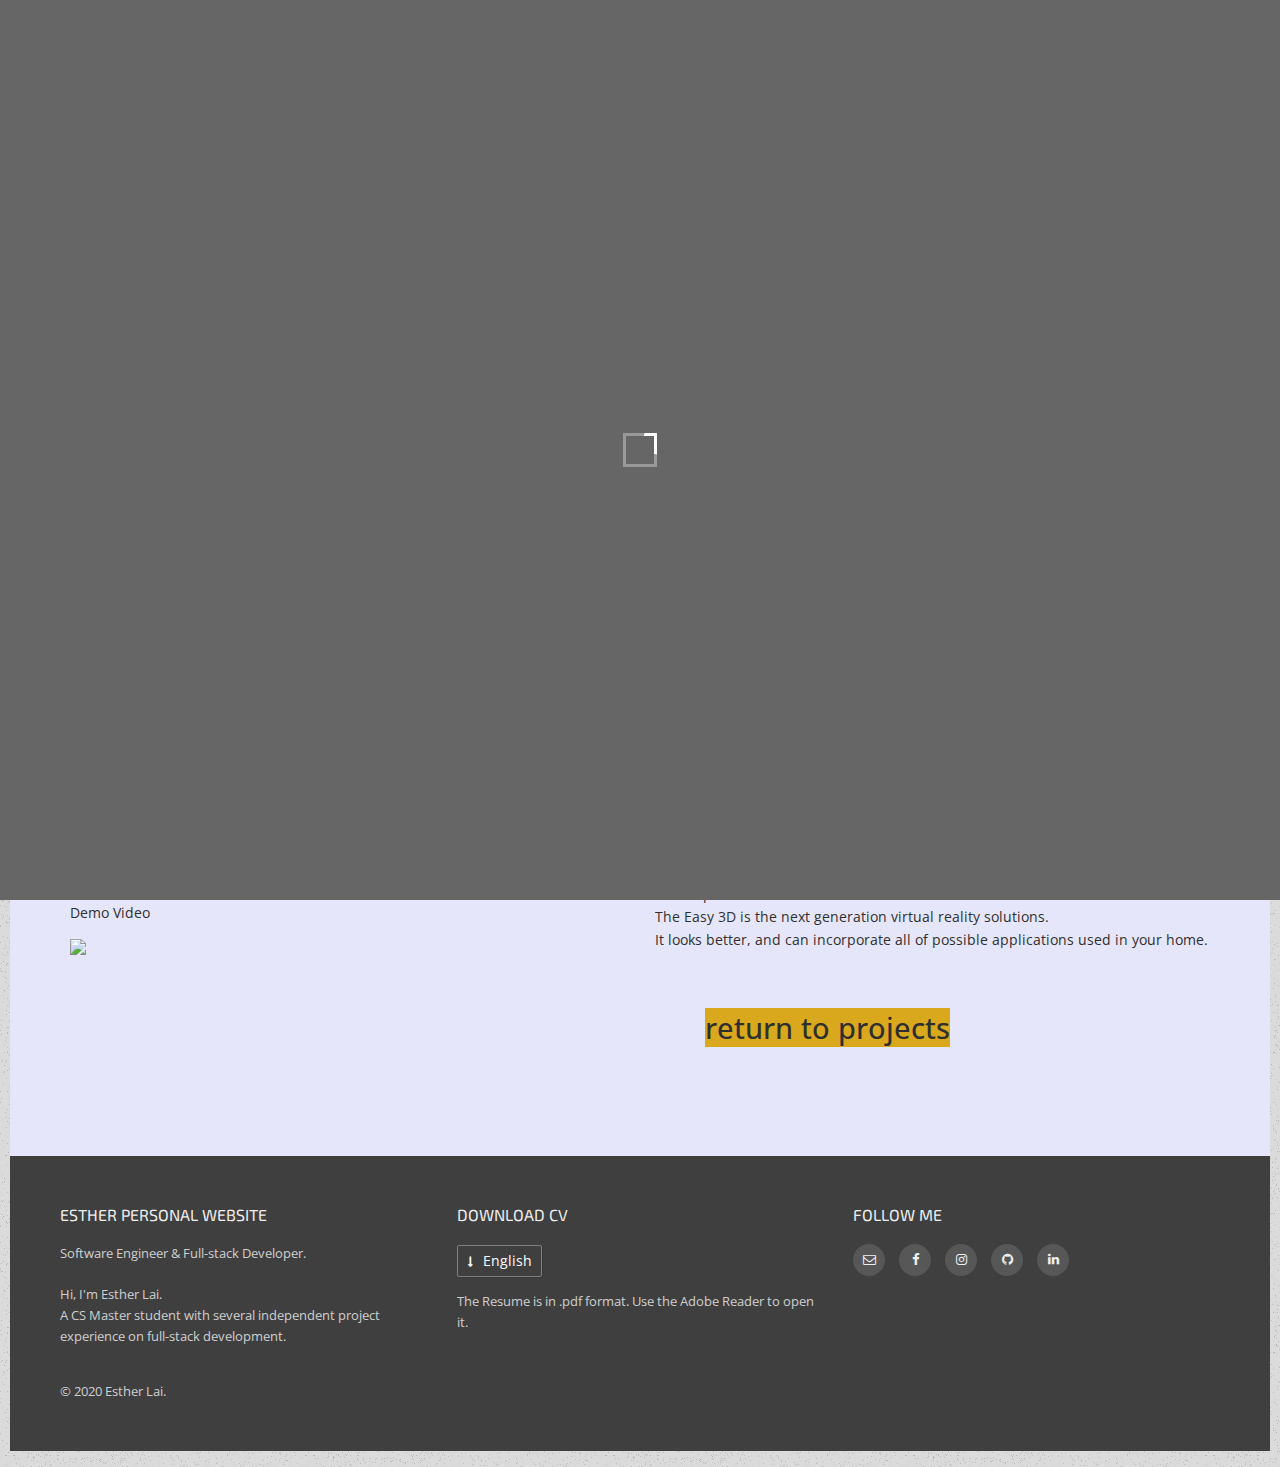
==== Easy3D.html @ 931b10ec "personal website" ====
<!DOCTYPE html>
<html lang="en">
<!--[if IE 9]>
<html class="ie9" lang="en">    <![endif]-->
<!--[if IE 8]>
<html class="ie8" lang="en">    <![endif]-->
<head>
    <meta http-equiv="Content-Type" content="text/html; charset=utf-8"/>
    <meta http-equiv="X-UA-Compatible" content="IE=edge">
    <meta name=viewport content="width=device-width, initial-scale=1">

    <title>Esther Lai</title>

    <meta name="description"
          content="Gridus vCard HTML Template is the professional responsive personal website template, based on the latest Bootstrap 3">
    <meta name="keywords" content="html5, template, website, responsive, bootstrap">
    <meta name="author" content="esther">

    <!-- Favicons -->
    <link href="assets/img/EL6.PNG" rel="icon">

    <!-- Preloader -->
    <link href="assets/custom/2.2.0/css/preloader.css" property='stylesheet' rel="stylesheet" type="text/css"
          media="screen"/>

    <!-- CSS -->
    <link rel="stylesheet" href="https://maxcdn.bootstrapcdn.com/bootstrap/3.3.7/css/bootstrap.min.css"
          integrity="sha384-BVYiiSIFeK1dGmJRAkycuHAHRg32OmUcww7on3RYdg4Va+PmSTsz/K68vbdEjh4u" crossorigin="anonymous"
          media="screen">
    <link href="https://maxcdn.bootstrapcdn.com/font-awesome/4.7.0/css/font-awesome.min.css" property='stylesheet'
          rel="stylesheet" type="text/css" media="screen"/>
    <link href="assets/vendor/flaticons/flaticon.min.css?v=29022016" property='stylesheet' rel="stylesheet"
          type="text/css" media="screen"/>
    <link href="assets/vendor/hover/css/hover-min.css?v=2.0.2" property='stylesheet' rel="stylesheet" type="text/css"
          media="screen"/>
    <link href="assets/vendor/mfp/css/magnific-popup.min.css?v=1.1.0" property='stylesheet' rel="stylesheet"
          type="text/css" media="screen"/>
    <link href="assets/vendor/owl-carousel/assets/owl.carousel.min.css?v=2.1.0" property='stylesheet' rel="stylesheet"
          type="text/css" media="screen"/>
    <link href="assets/vendor/boxicons/css/boxicons.min.css" rel="stylesheet">
    <link href="assets/vendor/icofont/icofont.min.css" rel="stylesheet">
    <link href="assets/vendor/venobox/venobox.css" rel="stylesheet">

    <!-- Custom styles -->
    <link href="assets/custom/2.2.0/css/style.css" property='stylesheet' rel="stylesheet" type="text/css"
          media="screen"/>
    <link href="assets/custom/2.2.0/css/layouts/esther.css" property='stylesheet' rel="stylesheet" type="text/css"
          media="screen"/>
    <link href="assets/custom/2.2.0/css/colors/greyscale.css" id="color-styles" property='stylesheet' rel="stylesheet"
          type="text/css" media="screen"/>
</head>

<body id="esther" class="boxed">

<!--Pre-Loader-->
<div id="preloader"></div>

<header>
    <section id="top-navigation" class="container-fluid nopadding">
        <div class="row nopadding ident ui-bg-color01">
            <!-- Carousel -->
            <section id="owl-carousel" data-section="owl-carousel"
                     data-animation-origin="bottom"
                     data-animation-duration="500"
                     data-animation-delay="400"
                     data-animation-distance="100px">

                <div class="owl-carousel owl-theme">

                    <div class="item">
                        <div class="feat-post right2">
                            <div class="feat-wrapper">
                                <div class="feat-metas">
                                    <p class="color10">Welcome to the</p>
                                    <h1 class="font-accident-two-normal text-nowrap color01">Esther Personal
                                        Website</h1>
                                    <hr>
                                    <p class="color10">Be iconic. Be proud of Who You Are.</p>
                                    <div class="morelink"><a href="resume.html" class="yellow">see resume</a></div>
                                </div>
                            </div>
                        </div>
                        <img src="assets/custom/2.2.0/images/layouts/esther/carousel/100.jpg" class="img-responsive"
                             alt="01">
                    </div>

                    <div class="item">
                        <div class="feat-post left">
                            <div class="feat-wrapper">
                                <div class="feat-metas">
                                    <p class="color-darkblue">Welcome to the</p>
                                    <h1 class="font-accident-two-normal text-nowrap color27">Esther Personal
                                        Website</h1>
                                    <hr>
                                    <p class="color-darkblue">Be iconic. Be proud of Who You Are.</p>
                                    <div class="morelink"><a href="portfolio-4-col.html" class="red">see projects</a>
                                    </div>
                                </div>
                            </div>
                        </div>
                        <img src="assets/custom/2.2.0/images/layouts/esther/carousel/200.HEIC" class="img-responsive"
                             alt="01">
                    </div>

                    <div class="item">
                        <div class="feat-post right">
                            <div class="feat-wrapper">
                                <div class="feat-metas">
                                    <p class="color-darkblue">Welcome to the</p>
                                    <h1 class="font-accident-two-normal text-nowrap color32">Esther Personal
                                        Website</h1>
                                    <hr>
                                    <p class="color-darkblue">
                                        Be iconic. Be proud of Who You Are.
                                    </p>
                                    <div class="morelink"><a href="experience.html" class="cyan">see experience</a>
                                    </div>
                                </div>
                            </div>
                        </div>
                        <img src="assets/custom/2.2.0/images/layouts/esther/carousel/300.HEIC" class="img-responsive"
                             alt="01">
                    </div>

                </div>
                <div class="e-divider-6"></div>
            </section>

            <div class="col-md-12 position-title bg-color23">
                <section class="cd-intro">
                    <h2 class="cd-headline clip font-accident-two-light">
                        <span class="color50">I'm </span>
                        <span class="cd-words-wrapper color52">
                           <b class="is-visible">Programmer.</b>
                           <b>Developer.</b>
                           <b>Traveler.</b>
                           <b>Dream chaser.</b>
                        </span>
                    </h2>
                </section>
            </div>

            <!-- /Carousel -->
            <div class="col-md-12 vc-name nopadding">

                <ul id="nav" class="row nopadding cd-side-navigation">
                    <li class="col-xs-6 col-sm-3 nopadding menuitem ui-menu-color01" data-animation-duration="1000"
                        data-animation-delay="100">
                        <a href="index.html" class="hvr-sweep-to-bottom"><i
                                class="flaticon-profile5"></i><span>home</span></a>
                    </li>
                    <li class="col-xs-6 col-sm-3 nopadding menuitem ui-menu-color02" data-animation-duration="1000"
                        data-animation-delay="300">
                        <a href="resume.html" class="hvr-sweep-to-bottom"><i class="flaticon-graduation61"></i><span>resume</span></a>
                    </li>
                    <li class="col-xs-6 col-sm-3 nopadding menuitem ui-menu-color03" data-animation-duration="1000"
                        data-animation-delay="500">
                        <a href="portfolio-4-col.html" class="hvr-sweep-to-bottom"><i
                                class="flaticon-book-bag2"></i><span>projects</span></a>
                    </li>
                    <li class="col-xs-6 col-sm-3 nopadding menuitem ui-menu-color04" data-animation-duration="1000"
                        data-animation-delay="700">
                        <a href="experience.html" class="hvr-sweep-to-bottom"><i class="flaticon-insignia"></i><span>experience</span></a>
                    </li>
                </ul>
            </div>
        </div>
    </section>
</header>

<!--<div class="dividewhite2"></div>-->

<!-- Container -->
<div class="content-wrap">

    <div id="portfolio-item-page" class="inner-content bg-color52">
        <section class="inner-section">

            <div class="post-header"
                 data-animation-origin="right"
                 data-animation-duration="400"
                 data-animation-delay="100"
                 data-animation-distance="50px">
                <h2 class="font-accident-two-normal">3D interactive multimedia device</h2>
                <h4>Easy 3D</h4>
                <div class="dividewhite1"></div>
            </div>
            <div class="dividewhite4"></div>
            <div class="row">
                <div class="col-md-5"
                     data-animation-origin="top"
                     data-animation-duration="400"
                     data-animation-delay="400"
                     data-animation-distance="50px">

                    <div class="row">
                        <div class="col-md-12 col-sm-6 col-xs-12">
                            <img src="assets/custom/2.2.0/images/layouts/esther/experience/IMG_9611.JPG" class="img-responsive" alt="portfolio item">
                            <div class="dividewhite2"></div>
                        </div>

                        <div class="row mb-4 padding-30">
                            <div class="card-body ">
                                <p class="card-text"> Demo Video</p>
                            </div>
                            <div class="card-deck col-9">
                                <div class="card">
                                    <a data-fancybox href="https://youtu.be/y-K8zmLoMEA">
                                        <img class="card-img-top img-fluid" src="http://img.youtube.com/vi/y-K8zmLoMEA/mqdefault.jpg" />
                                    </a>
                                </div>
                            </div>
                        </div>


                    </div>

                    <div class="dividewhite4"></div>

                </div>
                <div id="portfolio-overview" class="col-md-6 col-md-offset-1"
                     data-animation-origin="top"
                     data-animation-duration="400"
                     data-animation-delay="600"
                     data-animation-distance="50px">

                    <!--               <div class="dividewhite2"></div>-->
                    <!-- Post Content -->
                    <h3 class="font-accident-two-light">Project Data</h3>
                    <div class="dividewhite4"></div>


                    <div class="portfolio-item-details table">
                        <div class="row table-row">
                            <div class="table-cell">Tags:</div>
                            <div class="table-cell"><span>3D Hologram, Gesture Recognition, Voice Recognition, Image Process</span></div>
                        </div>
                        <br>
                        <div class="row table-row">
                            <div class="table-cell">Author:</div>
                            <div class="table-cell"><span>Esther Lai</span></div>
                        </div>
                        <br>
                        <div class="row table-row">
                            <div class="table-cell">Patent:</div>
                            <div class="table-cell"><span>107109219</a></span></div>
                        </div>
                        <br>
                        <div class="row table-row">
                            <div class="table-cell">Advantages:</div>
                            <div class="table-cell"><span> 1. Gesture + Voice + 3D hologram = Easy 3D<br>
                           2. Hands-free virtual reality home assistant.<br>
                           3. Very easy to use.<br>
                           4. Help us to preview or demo products.<br>
                           5. Various entertainments.
                           </span></div>
                        </div>
                    </div>


                    <div class="dividewhite2"></div>
                    <p>
                        Interact with technology in the most natural way – by speaking and gesturing to them.<br>
                        Easy 3D is a hands-free virtual reality home assistant to play music,
                        and handle all the little details in your life, all by either voice or gesture.<br>
                        Unlike virtual reality techniques from HTC Vive, Easy 3D doesn't need a helmet, or even a padded suit.<br>
                        The Easy 3D is the next generation virtual reality solutions.<br>
                        It looks better, and can incorporate all of possible applications used in your home.
                    </p>
                    <div class="padding-50">
                        <h3 class="portfolio-title"><a href="portfolio-4-col.html" class="yellow">return to projects</a>
                        </h3>
                    </div>

                    <!-- /Post Content -->
                </div>
            </div>


        </section>
    </div>

</div>

<footer class="padding-50 dark ui-bg-color01"
        data-animation-origin="top"
        data-animation-duration="500"
        data-animation-delay="800"
        data-animation-distance="50px">
    <div class="container-fluid nopadding">
        <div class="row">
            <div class="col-sm-4">
                <h5 class="font-accident-two-normal uppercase">Esther Personal Website</h5>
                <p class="inline-block">
                    Software Engineer & Full-stack Developer.
                </p>
                <p class="inline-block">
                    Hi, I'm Esther Lai.<br>
                    A CS Master student with several independent project experience on full-stack development.
                </p>
                <div class="divider-dynamic"></div>
            </div>
            <div class="col-sm-4 cv-link">
                <h5 class="font-accident-two-normal uppercase">Download cv</h5>
                <div class="dividewhite1"></div>
                <a href="https://drive.google.com/file/d/1EIXJkCcNPUhqskymaku10pdG84iiddK6/view?usp=sharing"
                   target="_blank"><i class="fa fa-long-arrow-down" aria-hidden="true"></i>English</a>
                <p class="inline-block">
                    The Resume is in .pdf format. Use the Adobe Reader to open it.
                </p>
                <div class="divider-dynamic"></div>
            </div>

            <div class="col-sm-4">
                <h5 class="font-accident-two-normal uppercase">Follow me</h5>
                <div class="follow">
                    <ul class="list-inline social">
                        <li><a target="_blank" href="mailto: estherlai.cs@gmail.com" class="rst-icon-email"><i
                                class=" fa fa-envelope-o"></i></a></li>
                        <li><a target="_blank" href="https://www.facebook.com/lai.s.yu.7/"
                               class="rst-icon-facebook"><i class="fa fa-facebook"></i></a></li>
                        <li><a target="_blank" href="https://www.instagram.com/rain0416/"
                               class="rst-icon-instagram"><i class="fa fa-instagram"></i></a></li>
                        <li><a target="_blank" href="https://github.com/EstherCS" class="rst-icon-github"><i
                                class="fa fa-github"></i></a></li>
                        <li><a target="_blank" href="https://www.linkedin.com/in/shihyu/" class="rst-icon-linkedin"><i
                                class="fa fa-linkedin"></i></a></li>
                    </ul>
                </div>
                <div class="divider-dynamic"></div>
            </div>
        </div>
        <div class="dividewhite1"></div>
        <div class="row">
            <div class="col-md-12 copyrights">
                <p>© 2020 Esther Lai.</p>
            </div>
        </div>
    </div>
</footer>

<!-- Back to Top -->
<div id="back-top"></div>
<!-- /Back to Top -->

<!-- JS -->
<script src="https://ajax.googleapis.com/ajax/libs/jquery/2.2.4/jquery.min.js"></script>
<script src="https://maxcdn.bootstrapcdn.com/bootstrap/3.3.7/js/bootstrap.min.js"
        integrity="sha384-Tc5IQib027qvyjSMfHjOMaLkfuWVxZxUPnCJA7l2mCWNIpG9mGCD8wGNIcPD7Txa"
        crossorigin="anonymous"></script>
<script src="https://npmcdn.com/imagesloaded@4.1/imagesloaded.pkgd.min.js"></script>
<script src="https://unpkg.com/isotope-layout@3.0/dist/isotope.pkgd.min.js"></script>
<script src="https://unpkg.com/scrollreveal@3.3.2/dist/scrollreveal.min.js"></script>
<script src="https://cdnjs.cloudflare.com/ajax/libs/velocity/1.2.3/velocity.min.js"></script>

<script src="assets/vendor/mfp/js/jquery.magnific-popup.min.js?v=1.1.0" type="text/javascript"></script>
<script src="assets/vendor/progressbar/progressbar.min.js?v=1.0.1" type="text/javascript"></script>

<script src="assets/vendor/anicounter/jquery.counterup.min.js?v=1.0" type="text/javascript"></script>
<script src="assets/vendor/pjax/jquery.pjax.min.js?v=1.9.6" type="text/javascript"></script>
<script src="assets/vendor/owl-carousel/owl.carousel.min.js?v=2.1.0" type="text/javascript"></script>
<script src="assets/vendor/headlines/headlines.min.js?v=1.0" type="text/javascript"></script>
<script src="assets/vendor/typed.js/typed.min.js"></script>
<script src="assets/vendor/venobox/venobox.min.js"></script>

<!-- Custom scripts -->
<script src="assets/custom/2.2.0/js/animation.js" type="text/javascript"></script>
<script src="assets/custom/2.2.0/js/custom.js" type="text/javascript"></script>


</body>

</html>
---- assets/custom/2.2.0/css/preloader.css ----
#preloader{position:fixed;left:0;top:0;z-index:99999;width:100%;height:100%;overflow:visible;background:url(../images/preloader.gif) center center no-repeat #666}
---- assets/vendor/venobox/venobox.css ----
/* ------ venobox.css --------*/
.vbox-overlay *, .vbox-overlay *:before, .vbox-overlay *:after{
    -webkit-backface-visibility: hidden;
    -webkit-box-sizing:border-box;
    -moz-box-sizing:border-box;
    box-sizing:border-box;
}
.vbox-overlay * { 
    -webkit-backface-visibility: visible;
    backface-visibility: visible;
}
.vbox-overlay{
    display: -webkit-flex;
    display: flex;
    -webkit-flex-direction: column;
    flex-direction: column;
    -webkit-justify-content: center;
    justify-content: center;
    -webkit-align-items: center;
    align-items: center;
    position: fixed;
    left: 0;
    top: 0;
    bottom: 0;
    right: 0;
    z-index: 999999;
}

/* ----- navigation ----- */
.vbox-title{
    width: 100%;
    height: 40px;
    float: left;
    text-align: center;
    line-height: 28px;
    font-size: 12px;
    padding: 6px 50px;
    overflow: hidden;
    position: fixed;
    display: none;
    left: 0;
    z-index: 89;
}
.vbox-close{
    cursor: pointer;
    position: fixed;
    top: -1px;
    right: 0;
    width: 50px;
    height: 40px;
    padding: 6px;
    display: block;
    background-position:10px center;
    overflow: hidden;
    font-size: 24px;
    line-height: 1;
    text-align: center;
    z-index: 99;
}
.vbox-left{
    cursor: pointer;
    position: fixed;
    left: 0;
    height: 40px;
    overflow: hidden;
    line-height: 28px;
    font-size: 12px;
    z-index: 99;
    display: flex;
    align-items:center;
}
.vbox-num{
    display: inline-block;
    margin: 6px 0 6px 15px;
}
/* ----- Social share ----- */
.vbox-share{
    line-height: 28px;
    font-size: 12px;
    overflow: hidden;
    position: fixed;
    left: 0;
    z-index: 98;
    display: flex;
    align-items:center;
    justify-content: center;
    width: 100%;
    text-align: center;
}
.vbox-share svg{
    max-height: 28px;
    width: 28px;
    z-index: 10;
    margin-left: 12px;
    margin-top: 6px;
    margin-bottom: 6px;
    vertical-align: middle;
}


/* ----- navigation ARROWS ----- */
.vbox-next, .vbox-prev{
    position: fixed;
    top: 50%;
    margin-top: -15px;
    overflow: hidden;
    cursor: pointer;
    display: block;
    width: 45px;
    height: 45px;
    z-index: 99;
}
.vbox-next span, .vbox-prev span{
    position: relative;
    width: 20px;
    height: 20px;
    border: 2px solid transparent;
    border-top-color: #B6B6B6;
    border-right-color: #B6B6B6;
    text-indent: -100px;
    position: absolute;
    top: 8px;
    display: block;
}
.vbox-prev{
    left: 15px;
}
.vbox-next{
    right: 15px;
}
.vbox-prev span{
    left: 10px;
    -ms-transform: rotate(-135deg);
    -webkit-transform: rotate(-135deg);
    transform: rotate(-135deg);
}
.vbox-next span{
    -ms-transform: rotate(45deg);
    -webkit-transform: rotate(45deg);
    transform: rotate(45deg);
    right: 10px;
}
/* ------- inline window ------ */
.vbox-inline{
    width: 420px;
    height: 315px;
    height: 70vh;
    padding: 10px;
    background: #fff;
    margin: 0 auto;
    overflow: auto;
    text-align: left;
}
/* ------- Video & iFrames window ------ */
.venoframe{
    max-width: 100%;
    width: 100%;
    border: none;
    width: 100%;
    height: 260px;
    height: 70vh;
}
.venoframe.vbvid{
    height: 260px;
}
@media (min-width: 768px) {
    .venoframe, .vbox-inline{
        width: 90%;
        height: 360px;
        height: 70vh;
    }
    .venoframe.vbvid{
        width: 640px;
        height: 360px;
    }
}
@media (min-width: 992px) {
    .venoframe, .vbox-inline{
        max-width: 1200px;
        width: 80%;
        height: 540px;
        height: 70vh;
    }
    .venoframe.vbvid{
        width: 960px;
        height: 540px;
    }
}
/* 
Please do NOT edit this part! 
or at least read this note: http://i.imgur.com/7C0ws9e.gif
*/
.vbox-open{
    overflow: hidden;
}
.vbox-container{
    position: absolute;
    left: 0;
    right: 0;
    top: 0;
    bottom: 0;
    overflow-x: hidden;
    overflow-y: scroll;
    overflow-scrolling: touch;
    -webkit-overflow-scrolling: touch;
    z-index: 20;
    max-height: 100%;

}

.vbox-content{
    text-align: center;
    float: left;
    width: 100%;
    position: relative;
    overflow: hidden;
    padding: 20px 4%;
}
.vbox-container img{
    max-width: 100%;
    height: auto;
}
.vbox-figlio{
    box-shadow: 0 0 12px rgba(0,0,0,0.19), 0 6px 6px rgba(0,0,0,0.23);
    max-width: 100%;
    text-align: initial;
}
img.vbox-figlio{
    -webkit-user-select: none;
-khtml-user-select: none;
-moz-user-select: none;
-o-user-select: none;
user-select: none;
}
.vbox-content.swipe-left{
    margin-left: -200px !important;
}
.vbox-content.swipe-right{
    margin-left: 200px !important;
}
.vbox-animated{
    webkit-transition: margin 300ms ease-out;
    transition: margin 300ms ease-out;
}

/* ---------- preloader ----------
 * SPINKIT 
 * http://tobiasahlin.com/spinkit/
-------------------------------- */
.sk-double-bounce,.sk-rotating-plane{width:40px;height:40px;margin:40px auto}.sk-rotating-plane{background-color:#333;-webkit-animation:sk-rotatePlane 1.2s infinite ease-in-out;animation:sk-rotatePlane 1.2s infinite ease-in-out}@-webkit-keyframes sk-rotatePlane{0%{-webkit-transform:perspective(120px) rotateX(0) rotateY(0);transform:perspective(120px) rotateX(0) rotateY(0)}50%{-webkit-transform:perspective(120px) rotateX(-180.1deg) rotateY(0);transform:perspective(120px) rotateX(-180.1deg) rotateY(0)}100%{-webkit-transform:perspective(120px) rotateX(-180deg) rotateY(-179.9deg);transform:perspective(120px) rotateX(-180deg) rotateY(-179.9deg)}}@keyframes sk-rotatePlane{0%{-webkit-transform:perspective(120px) rotateX(0) rotateY(0);transform:perspective(120px) rotateX(0) rotateY(0)}50%{-webkit-transform:perspective(120px) rotateX(-180.1deg) rotateY(0);transform:perspective(120px) rotateX(-180.1deg) rotateY(0)}100%{-webkit-transform:perspective(120px) rotateX(-180deg) rotateY(-179.9deg);transform:perspective(120px) rotateX(-180deg) rotateY(-179.9deg)}}.sk-double-bounce{position:relative}.sk-double-bounce .sk-child{width:100%;height:100%;border-radius:50%;background-color:#333;opacity:.6;position:absolute;top:0;left:0;-webkit-animation:sk-doubleBounce 2s infinite ease-in-out;animation:sk-doubleBounce 2s infinite ease-in-out}.sk-chasing-dots .sk-child,.sk-spinner-pulse,.sk-three-bounce .sk-child{background-color:#333;border-radius:100%}.sk-double-bounce .sk-double-bounce2{-webkit-animation-delay:-1s;animation-delay:-1s}@-webkit-keyframes sk-doubleBounce{0%,100%{-webkit-transform:scale(0);transform:scale(0)}50%{-webkit-transform:scale(1);transform:scale(1)}}@keyframes sk-doubleBounce{0%,100%{-webkit-transform:scale(0);transform:scale(0)}50%{-webkit-transform:scale(1);transform:scale(1)}}.sk-wave{margin:40px auto;width:50px;height:40px;text-align:center;font-size:10px}.sk-wave .sk-rect{background-color:#333;height:100%;width:6px;display:inline-block;-webkit-animation:sk-waveStretchDelay 1.2s infinite ease-in-out;animation:sk-waveStretchDelay 1.2s infinite ease-in-out}.sk-wave .sk-rect1{-webkit-animation-delay:-1.2s;animation-delay:-1.2s}.sk-wave .sk-rect2{-webkit-animation-delay:-1.1s;animation-delay:-1.1s}.sk-wave .sk-rect3{-webkit-animation-delay:-1s;animation-delay:-1s}.sk-wave .sk-rect4{-webkit-animation-delay:-.9s;animation-delay:-.9s}.sk-wave .sk-rect5{-webkit-animation-delay:-.8s;animation-delay:-.8s}@-webkit-keyframes sk-waveStretchDelay{0%,100%,40%{-webkit-transform:scaleY(.4);transform:scaleY(.4)}20%{-webkit-transform:scaleY(1);transform:scaleY(1)}}@keyframes sk-waveStretchDelay{0%,100%,40%{-webkit-transform:scaleY(.4);transform:scaleY(.4)}20%{-webkit-transform:scaleY(1);transform:scaleY(1)}}.sk-wandering-cubes{margin:40px auto;width:40px;height:40px;position:relative}.sk-wandering-cubes .sk-cube{background-color:#333;width:10px;height:10px;position:absolute;top:0;left:0;-webkit-animation:sk-wanderingCube 1.8s ease-in-out -1.8s infinite both;animation:sk-wanderingCube 1.8s ease-in-out -1.8s infinite both}.sk-chasing-dots,.sk-spinner-pulse{width:40px;height:40px;margin:40px auto}.sk-wandering-cubes .sk-cube2{-webkit-animation-delay:-.9s;animation-delay:-.9s}@-webkit-keyframes sk-wanderingCube{0%{-webkit-transform:rotate(0);transform:rotate(0)}25%{-webkit-transform:translateX(30px) rotate(-90deg) scale(.5);transform:translateX(30px) rotate(-90deg) scale(.5)}50%{-webkit-transform:translateX(30px) translateY(30px) rotate(-179deg);transform:translateX(30px) translateY(30px) rotate(-179deg)}50.1%{-webkit-transform:translateX(30px) translateY(30px) rotate(-180deg);transform:translateX(30px) translateY(30px) rotate(-180deg)}75%{-webkit-transform:translateX(0) translateY(30px) rotate(-270deg) scale(.5);transform:translateX(0) translateY(30px) rotate(-270deg) scale(.5)}100%{-webkit-transform:rotate(-360deg);transform:rotate(-360deg)}}@keyframes sk-wanderingCube{0%{-webkit-transform:rotate(0);transform:rotate(0)}25%{-webkit-transform:translateX(30px) rotate(-90deg) scale(.5);transform:translateX(30px) rotate(-90deg) scale(.5)}50%{-webkit-transform:translateX(30px) translateY(30px) rotate(-179deg);transform:translateX(30px) translateY(30px) rotate(-179deg)}50.1%{-webkit-transform:translateX(30px) translateY(30px) rotate(-180deg);transform:translateX(30px) translateY(30px) rotate(-180deg)}75%{-webkit-transform:translateX(0) translateY(30px) rotate(-270deg) scale(.5);transform:translateX(0) translateY(30px) rotate(-270deg) scale(.5)}100%{-webkit-transform:rotate(-360deg);transform:rotate(-360deg)}}.sk-spinner-pulse{-webkit-animation:sk-pulseScaleOut 1s infinite ease-in-out;animation:sk-pulseScaleOut 1s infinite ease-in-out}@-webkit-keyframes sk-pulseScaleOut{0%{-webkit-transform:scale(0);transform:scale(0)}100%{-webkit-transform:scale(1);transform:scale(1);opacity:0}}@keyframes sk-pulseScaleOut{0%{-webkit-transform:scale(0);transform:scale(0)}100%{-webkit-transform:scale(1);transform:scale(1);opacity:0}}.sk-chasing-dots{position:relative;text-align:center;-webkit-animation:sk-chasingDotsRotate 2s infinite linear;animation:sk-chasingDotsRotate 2s infinite linear}.sk-chasing-dots .sk-child{width:60%;height:60%;display:inline-block;position:absolute;top:0;-webkit-animation:sk-chasingDotsBounce 2s infinite ease-in-out;animation:sk-chasingDotsBounce 2s infinite ease-in-out}.sk-chasing-dots .sk-dot2{top:auto;bottom:0;-webkit-animation-delay:-1s;animation-delay:-1s}@-webkit-keyframes sk-chasingDotsRotate{100%{-webkit-transform:rotate(360deg);transform:rotate(360deg)}}@keyframes sk-chasingDotsRotate{100%{-webkit-transform:rotate(360deg);transform:rotate(360deg)}}@-webkit-keyframes sk-chasingDotsBounce{0%,100%{-webkit-transform:scale(0);transform:scale(0)}50%{-webkit-transform:scale(1);transform:scale(1)}}@keyframes sk-chasingDotsBounce{0%,100%{-webkit-transform:scale(0);transform:scale(0)}50%{-webkit-transform:scale(1);transform:scale(1)}}.sk-three-bounce{margin:40px auto;width:80px;text-align:center}.sk-three-bounce .sk-child{width:20px;height:20px;display:inline-block;-webkit-animation:sk-three-bounce 1.4s ease-in-out 0s infinite both;animation:sk-three-bounce 1.4s ease-in-out 0s infinite both}.sk-circle .sk-child:before,.sk-fading-circle .sk-circle:before{display:block;border-radius:100%;content:'';background-color:#333}.sk-three-bounce .sk-bounce1{-webkit-animation-delay:-.32s;animation-delay:-.32s}.sk-three-bounce .sk-bounce2{-webkit-animation-delay:-.16s;animation-delay:-.16s}@-webkit-keyframes sk-three-bounce{0%,100%,80%{-webkit-transform:scale(0);transform:scale(0)}40%{-webkit-transform:scale(1);transform:scale(1)}}@keyframes sk-three-bounce{0%,100%,80%{-webkit-transform:scale(0);transform:scale(0)}40%{-webkit-transform:scale(1);transform:scale(1)}}.sk-circle{margin:40px auto;width:40px;height:40px;position:relative}.sk-circle .sk-child{width:100%;height:100%;position:absolute;left:0;top:0}.sk-circle .sk-child:before{margin:0 auto;width:15%;height:15%;-webkit-animation:sk-circleBounceDelay 1.2s infinite ease-in-out both;animation:sk-circleBounceDelay 1.2s infinite ease-in-out both}.sk-circle .sk-circle2{-webkit-transform:rotate(30deg);-ms-transform:rotate(30deg);transform:rotate(30deg)}.sk-circle .sk-circle3{-webkit-transform:rotate(60deg);-ms-transform:rotate(60deg);transform:rotate(60deg)}.sk-circle .sk-circle4{-webkit-transform:rotate(90deg);-ms-transform:rotate(90deg);transform:rotate(90deg)}.sk-circle .sk-circle5{-webkit-transform:rotate(120deg);-ms-transform:rotate(120deg);transform:rotate(120deg)}.sk-circle .sk-circle6{-webkit-transform:rotate(150deg);-ms-transform:rotate(150deg);transform:rotate(150deg)}.sk-circle .sk-circle7{-webkit-transform:rotate(180deg);-ms-transform:rotate(180deg);transform:rotate(180deg)}.sk-circle .sk-circle8{-webkit-transform:rotate(210deg);-ms-transform:rotate(210deg);transform:rotate(210deg)}.sk-circle .sk-circle9{-webkit-transform:rotate(240deg);-ms-transform:rotate(240deg);transform:rotate(240deg)}.sk-circle .sk-circle10{-webkit-transform:rotate(270deg);-ms-transform:rotate(270deg);transform:rotate(270deg)}.sk-circle .sk-circle11{-webkit-transform:rotate(300deg);-ms-transform:rotate(300deg);transform:rotate(300deg)}.sk-circle .sk-circle12{-webkit-transform:rotate(330deg);-ms-transform:rotate(330deg);transform:rotate(330deg)}.sk-circle .sk-circle2:before{-webkit-animation-delay:-1.1s;animation-delay:-1.1s}.sk-circle .sk-circle3:before{-webkit-animation-delay:-1s;animation-delay:-1s}.sk-circle .sk-circle4:before{-webkit-animation-delay:-.9s;animation-delay:-.9s}.sk-circle .sk-circle5:before{-webkit-animation-delay:-.8s;animation-delay:-.8s}.sk-circle .sk-circle6:before{-webkit-animation-delay:-.7s;animation-delay:-.7s}.sk-circle .sk-circle7:before{-webkit-animation-delay:-.6s;animation-delay:-.6s}.sk-circle .sk-circle8:before{-webkit-animation-delay:-.5s;animation-delay:-.5s}.sk-circle .sk-circle9:before{-webkit-animation-delay:-.4s;animation-delay:-.4s}.sk-circle .sk-circle10:before{-webkit-animation-delay:-.3s;animation-delay:-.3s}.sk-circle .sk-circle11:before{-webkit-animation-delay:-.2s;animation-delay:-.2s}.sk-circle .sk-circle12:before{-webkit-animation-delay:-.1s;animation-delay:-.1s}@-webkit-keyframes sk-circleBounceDelay{0%,100%,80%{-webkit-transform:scale(0);transform:scale(0)}40%{-webkit-transform:scale(1);transform:scale(1)}}@keyframes sk-circleBounceDelay{0%,100%,80%{-webkit-transform:scale(0);transform:scale(0)}40%{-webkit-transform:scale(1);transform:scale(1)}}.sk-cube-grid{width:40px;height:40px;margin:40px auto}.sk-cube-grid .sk-cube{width:33.33%;height:33.33%;background-color:#333;float:left;-webkit-animation:sk-cubeGridScaleDelay 1.3s infinite ease-in-out;animation:sk-cubeGridScaleDelay 1.3s infinite ease-in-out}.sk-cube-grid .sk-cube1{-webkit-animation-delay:.2s;animation-delay:.2s}.sk-cube-grid .sk-cube2{-webkit-animation-delay:.3s;animation-delay:.3s}.sk-cube-grid .sk-cube3{-webkit-animation-delay:.4s;animation-delay:.4s}.sk-cube-grid .sk-cube4{-webkit-animation-delay:.1s;animation-delay:.1s}.sk-cube-grid .sk-cube5{-webkit-animation-delay:.2s;animation-delay:.2s}.sk-cube-grid .sk-cube6{-webkit-animation-delay:.3s;animation-delay:.3s}.sk-cube-grid .sk-cube7{-webkit-animation-delay:0ms;animation-delay:0ms}.sk-cube-grid .sk-cube8{-webkit-animation-delay:.1s;animation-delay:.1s}.sk-cube-grid .sk-cube9{-webkit-animation-delay:.2s;animation-delay:.2s}@-webkit-keyframes sk-cubeGridScaleDelay{0%,100%,70%{-webkit-transform:scale3D(1,1,1);transform:scale3D(1,1,1)}35%{-webkit-transform:scale3D(0,0,1);transform:scale3D(0,0,1)}}@keyframes sk-cubeGridScaleDelay{0%,100%,70%{-webkit-transform:scale3D(1,1,1);transform:scale3D(1,1,1)}35%{-webkit-transform:scale3D(0,0,1);transform:scale3D(0,0,1)}}.sk-fading-circle{margin:40px auto;width:40px;height:40px;position:relative}.sk-fading-circle .sk-circle{width:100%;height:100%;position:absolute;left:0;top:0}.sk-fading-circle .sk-circle:before{margin:0 auto;width:15%;height:15%;-webkit-animation:sk-circleFadeDelay 1.2s infinite ease-in-out both;animation:sk-circleFadeDelay 1.2s infinite ease-in-out both}.sk-fading-circle .sk-circle2{-webkit-transform:rotate(30deg);-ms-transform:rotate(30deg);transform:rotate(30deg)}.sk-fading-circle .sk-circle3{-webkit-transform:rotate(60deg);-ms-transform:rotate(60deg);transform:rotate(60deg)}.sk-fading-circle .sk-circle4{-webkit-transform:rotate(90deg);-ms-transform:rotate(90deg);transform:rotate(90deg)}.sk-fading-circle .sk-circle5{-webkit-transform:rotate(120deg);-ms-transform:rotate(120deg);transform:rotate(120deg)}.sk-fading-circle .sk-circle6{-webkit-transform:rotate(150deg);-ms-transform:rotate(150deg);transform:rotate(150deg)}.sk-fading-circle .sk-circle7{-webkit-transform:rotate(180deg);-ms-transform:rotate(180deg);transform:rotate(180deg)}.sk-fading-circle .sk-circle8{-webkit-transform:rotate(210deg);-ms-transform:rotate(210deg);transform:rotate(210deg)}.sk-fading-circle .sk-circle9{-webkit-transform:rotate(240deg);-ms-transform:rotate(240deg);transform:rotate(240deg)}.sk-fading-circle .sk-circle10{-webkit-transform:rotate(270deg);-ms-transform:rotate(270deg);transform:rotate(270deg)}.sk-fading-circle .sk-circle11{-webkit-transform:rotate(300deg);-ms-transform:rotate(300deg);transform:rotate(300deg)}.sk-fading-circle .sk-circle12{-webkit-transform:rotate(330deg);-ms-transform:rotate(330deg);transform:rotate(330deg)}.sk-fading-circle .sk-circle2:before{-webkit-animation-delay:-1.1s;animation-delay:-1.1s}.sk-fading-circle .sk-circle3:before{-webkit-animation-delay:-1s;animation-delay:-1s}.sk-fading-circle .sk-circle4:before{-webkit-animation-delay:-.9s;animation-delay:-.9s}.sk-fading-circle .sk-circle5:before{-webkit-animation-delay:-.8s;animation-delay:-.8s}.sk-fading-circle .sk-circle6:before{-webkit-animation-delay:-.7s;animation-delay:-.7s}.sk-fading-circle .sk-circle7:before{-webkit-animation-delay:-.6s;animation-delay:-.6s}.sk-fading-circle .sk-circle8:before{-webkit-animation-delay:-.5s;animation-delay:-.5s}.sk-fading-circle .sk-circle9:before{-webkit-animation-delay:-.4s;animation-delay:-.4s}.sk-fading-circle .sk-circle10:before{-webkit-animation-delay:-.3s;animation-delay:-.3s}.sk-fading-circle .sk-circle11:before{-webkit-animation-delay:-.2s;animation-delay:-.2s}.sk-fading-circle .sk-circle12:before{-webkit-animation-delay:-.1s;animation-delay:-.1s}@-webkit-keyframes sk-circleFadeDelay{0%,100%,39%{opacity:0}40%{opacity:1}}@keyframes sk-circleFadeDelay{0%,100%,39%{opacity:0}40%{opacity:1}}.sk-folding-cube{margin:40px auto;width:40px;height:40px;position:relative;-webkit-transform:rotateZ(45deg);transform:rotateZ(45deg)}.sk-folding-cube .sk-cube{float:left;width:50%;height:50%;position:relative;-webkit-transform:scale(1.1);-ms-transform:scale(1.1);transform:scale(1.1)}.sk-folding-cube .sk-cube:before{content:'';position:absolute;top:0;left:0;width:100%;height:100%;background-color:#333;-webkit-animation:sk-foldCubeAngle 2.4s infinite linear both;animation:sk-foldCubeAngle 2.4s infinite linear both;-webkit-transform-origin:100% 100%;-ms-transform-origin:100% 100%;transform-origin:100% 100%}.sk-folding-cube .sk-cube2{-webkit-transform:scale(1.1) rotateZ(90deg);transform:scale(1.1) rotateZ(90deg)}.sk-folding-cube .sk-cube3{-webkit-transform:scale(1.1) rotateZ(180deg);transform:scale(1.1) rotateZ(180deg)}.sk-folding-cube .sk-cube4{-webkit-transform:scale(1.1) rotateZ(270deg);transform:scale(1.1) rotateZ(270deg)}.sk-folding-cube .sk-cube2:before{-webkit-animation-delay:.3s;animation-delay:.3s}.sk-folding-cube .sk-cube3:before{-webkit-animation-delay:.6s;animation-delay:.6s}.sk-folding-cube .sk-cube4:before{-webkit-animation-delay:.9s;animation-delay:.9s}@-webkit-keyframes sk-foldCubeAngle{0%,10%{-webkit-transform:perspective(140px) rotateX(-180deg);transform:perspective(140px) rotateX(-180deg);opacity:0}25%,75%{-webkit-transform:perspective(140px) rotateX(0);transform:perspective(140px) rotateX(0);opacity:1}100%,90%{-webkit-transform:perspective(140px) rotateY(180deg);transform:perspective(140px) rotateY(180deg);opacity:0}}@keyframes sk-foldCubeAngle{0%,10%{-webkit-transform:perspective(140px) rotateX(-180deg);transform:perspective(140px) rotateX(-180deg);opacity:0}25%,75%{-webkit-transform:perspective(140px) rotateX(0);transform:perspective(140px) rotateX(0);opacity:1}100%,90%{-webkit-transform:perspective(140px) rotateY(180deg);transform:perspective(140px) rotateY(180deg);opacity:0}}
---- assets/custom/2.2.0/css/style.css ----
/* Fonts */
@import url("https://fonts.googleapis.com/css?family=Exo+2:100,200,300,400,400i,500,600,700,800,900|Open+Sans:300,400,400i,600,700,800");
/* Colors */
/*------------------------------------------------------------------
[Color Scheme / Colors, textures]
*/
.e-bg-light-texture {
  background: url("../images/backgrounds/dark_fish_skin.png"); }

/* Color Classes */
.color01 {
  color: #ffffff !important; }

.color02 {
  color: #f7f7f7 !important; }

.color03 {
  color: #efefef !important; }

.color04 {
  color: #e7e7e7 !important; }

.color05 {
  color: #dfdfdf !important; }

.color06 {
  color: #d7d7d7 !important; }

.color07 {
  color: #cfcfcf !important; }

.color08 {
  color: #c7c7c7 !important; }

.color09 {
  color: #bfbfbf !important; }

.color10 {
  color: #b7b7b7 !important; }

.color11 {
  color: #afafaf !important; }

.color12 {
  color: #a7a7a7 !important; }

.color13 {
  color: #9f9f9f !important; }

.color14 {
  color: #979797 !important; }

.color15 {
  color: #8f8f8f !important; }
.color15 a {
  color: #8f8f8f; }
.color15 a:hover {
  color: #e74c3c; }

.color16 {
  color: #878787 !important; }

.color17 {
  color: #7f7f7f !important; }

.color18 {
  color: #777777 !important; }

.color19 {
  color: #6f6f6f !important; }

.color20 {
  color: #676767 !important; }

.color21 {
  color: #5f5f5f !important; }

.color22 {
  color: #575757 !important; }

.color23 {
  color: #4f4f4f !important; }

.color24 {
  color: #474747 !important; }

.color25 {
  color: #3f3f3f !important; }

.color26 {
  color: #373737 !important; }

.color27 {
  color: #2f2f2f !important; }

.color28 {
  color: #272727 !important; }

.color29 {
  color: #1f1f1f !important; }

.color30 {
  color: #171717 !important; }

.color31 {
  color: #0f0f0f !important; }

.color32 {
  color: #070707 !important; }

.color50 {
  color: antiquewhite !important;}

.color51 {
  color: lightsteelblue !important;}

.color52 {
  color: yellow !important;}

.color-red {
  color: #e74c3c !important; }

.color-orange {
  color: #e67e22 !important; }

.color-green {
  color: #1abc9c !important; }

.color-blue {
  color: #3498db !important; }

.color-darkblue {
  color: #1c4a6c !important; }

.color-cyan {
  color: #9b59b6 !important; }

.color-yellow {
  color: #d9a81d !important; }

.color-rose {
  color: #e798ac !important; }

.color-darkrose {
  color: #e17f98 !important; }

.red {
  background-color: #e74c3c !important; }

.orange {
  background-color: #e67e22 !important; }

.green {
  background-color: #1abc9c !important; }

.blue {
  background-color: #3498db !important; }

.darkblue {
  background-color: #1c4a6c !important; }

.cyan {
  background-color: #9b59b6 !important; }

.yellow {
  background-color: #d9a81d !important; }

.l-grey {
  background-color: #f2f2f2 !important; }

.grey {
  background-color: #999 !important; }

/*Font/link Colors */
.fontcolor-regular, .fontcolor-regular a {
  color: #171717 !important; }

.fontcolor-invert, .fontcolor-invert a {
  color: #ffffff !important; }

.fontcolor-medium, .fontcolor-medium a {
  color: #676767 !important; }

.fontcolor-medium-light {
  color: #8f8f8f !important; }
.fontcolor-medium-light a {
  color: #8f8f8f !important; }
.fontcolor-medium-light a:hover, .fontcolor-medium-light a:focus {
  color: #e74c3c !important; }

.hovercolor, .hovercolor a {
  color: #e74c3c !important; }

.accent-color, .accent-color a {
  color: #007EA7 !important; }

.accent-color a:hover {
  color: #e74c3c !important; }

/*Background Color Classes */
.bg-color01 {
  background-color: #ffffff !important; }

.bg-color02 {
  background-color: #f7f7f7 !important; }

.bg-color03 {
  background-color: #efefef !important; }

.bg-color04 {
  background-color: #e7e7e7 !important; }

.bg-color05 {
  background-color: #dfdfdf !important; }

.bg-color06 {
  background-color: #d7d7d7 !important; }

.bg-color07 {
  background-color: #cfcfcf !important; }

.bg-color08 {
  background-color: #c7c7c7 !important; }

.bg-color09 {
  background-color: #bfbfbf !important; }

.bg-color10 {
  background-color: #b7b7b7 !important; }

.bg-color11 {
  background-color: #afafaf !important; }

.bg-color12 {
  background-color: #a7a7a7 !important; }

.bg-color13 {
  background-color: #9f9f9f !important; }

.bg-color14 {
  background-color: #979797 !important; }

.bg-color15 {
  background-color: #8f8f8f !important; }

.bg-color16 {
  background-color: #878787 !important; }

.bg-color17 {
  background-color: #7f7f7f !important; }

.bg-color18 {
  background-color: #777777 !important; }

.bg-color19 {
  background-color: #6f6f6f !important; }

.bg-color20 {
  background-color: #676767 !important; }

.bg-color21 {
  background-color: #5f5f5f !important; }

.bg-color22 {
  background-color: #575757 !important; }

.bg-color23 {
  background-color: #4f4f4f !important; }

.bg-color24 {
  background-color: #474747 !important; }

.bg-color25 {
  background-color: #3f3f3f !important; }

.bg-color26 {
  background-color: #373737 !important; }

.bg-color27 {
  background-color: #2f2f2f !important; }

.bg-color28 {
  background-color: #272727 !important; }

.bg-color29 {
  background-color: #1f1f1f !important; }

.bg-color30 {
  background-color: #171717 !important; }

.bg-color31 {
  background-color: #0f0f0f !important; }

.bg-color32 {
  background-color: #070707 !important; }

.bg-color50 {
  background-color: antiquewhite !important; }

.bg-color51 {
  background-color: lightsteelblue !important; }

.bg-color52 {
  background-color: lavender !important; }

.bg-color53 {
  background-color: lightcyan !important; }

.bg-color54 {
  background-color: lightgoldenrodyellow !important; }

.dark .title, .dark p {
  color: #ffffff; }
.dark .subtitle {
  color: #8f8f8f; }

/* Typography */
/*------------------------------------------------------------------
[Typography]
*/
/* Headings Fonts variables */
/* Heading font two */
.font-accident-two-thin {
  font-family: "Exo 2", sans-serif;
  font-weight: 100 !important; }

.font-accident-two-extralight {
  font-family: "Exo 2", sans-serif;
  font-weight: 200 !important; }

.font-accident-two-light {
  font-family: "Exo 2", sans-serif;
  font-weight: 300 !important; }

.font-accident-two-normal {
  font-family: "Exo 2", sans-serif;
  font-weight: 400 !important; }

.font-accident-two-medium {
  font-family: "Exo 2", sans-serif;
  font-weight: 500 !important; }

.font-accident-two-bold {
  font-family: "Exo 2", sans-serif;
  font-weight: 700 !important; }

.font-accident-two-extrabold {
  font-family: "Exo 2", sans-serif;
  font-weight: 800 !important; }

.font-accident-two-black {
  font-family: "Exo 2", sans-serif;
  font-weight: 900 !important; }

/* Regular font */
.font-regular-light {
  font-family: "Open Sans", sans-serif;
  font-weight: 300;
  font-style: normal !important; }

.font-regular-normal {
  font-family: "Open Sans", sans-serif;
  font-weight: 400;
  font-style: normal !important; }

.font-regular-normal-italic {
  font-family: "Open Sans", sans-serif;
  font-weight: 400;
  font-style: oblique !important; }

.font-regular-medium {
  font-family: "Open Sans", sans-serif;
  font-weight: 600;
  font-style: normal !important; }

.font-regular-bold {
  font-family: "Open Sans", sans-serif;
  font-weight: 700;
  font-style: normal !important; }

.font-regular-extrabold {
  font-family: "Open Sans", sans-serif;
  font-weight: 800;
  font-style: normal !important; }

/* Headings */
h2 {
  font-size: 48px; }

h3 {
  line-height: 1.2em;
  font-size: 29px; }

h6 {
  font-size: 11px;
  letter-spacing: 3px; }

h4 a, h5 a, h6 a {
  color: #e74c3c; }

.title-light {
  padding-bottom: 20px;
  border-bottom: 1px solid rgba(0, 0, 0, 0.1);
  display: initial; }

/* Paragraphs */
.small {
  font-size: 13px; }

.extrasmall {
  font-size: 12px; }

.superheading {
  font-size: 48px; }

/* Buttons */
/*------------------------------------------------------------------
[Buttons]
*/
/* Button Types */
.btn-darker,
.btn-blk,
.btn-gr,
.btn-lgr,
.btn-lgr-str,
.btn-grey-str,
.btn-light,
.btn-wh,
.btn-wh-str,
.btn-rd,
.btn-rd-str,
.btn-wh-trans {
  letter-spacing: 0;
  border-radius: 2px;
  font-weight: 600;
  font-family: "Open Sans", sans-serif;
  margin-right: 12px;
  padding: 8px 24px;
  transition: all 0.35s ease-in-out;
  -moz-transition: all 0.35s ease-in-out;
  -webkit-transition: all 0.35s ease-in-out;
  -o-transition: all 0.35s ease-in-out;
  -ms-transition: all 0.35s ease-in-out; }
.btn-darker:focus,
.btn-blk:focus,
.btn-gr:focus,
.btn-lgr:focus,
.btn-lgr-str:focus,
.btn-grey-str:focus,
.btn-light:focus,
.btn-wh:focus,
.btn-wh-str:focus,
.btn-rd:focus,
.btn-rd-str:focus,
.btn-wh-trans:focus {
  outline: none; }

.btn-darker {
  border: 1px solid #6f6f6f;
  background: #6f6f6f;
  color: #ffffff !important; }
.btn-darker:hover {
  border: 1px solid #e74c3c;
  background: #e74c3c;
  color: #ffffff !important; }

.btn-blk {
  border: 1px solid #353535;
  background: #353535;
  color: #8f8f8f !important; }
.btn-blk:hover {
  border: 1px solid #e74c3c;
  background: #e74c3c;
  color: #ffffff !important; }
.btn-blk:focus {
  border: 1px solid #e74c3c;
  background: #e74c3c;
  color: #ffffff !important; }

.btn-gr {
  border: 1px solid transparent;
  color: #c7c7c7 !important;
  background: #505050; }
.btn-gr:hover {
  border: 1px solid #e74c3c;
  background: #e74c3c;
  color: #ffffff !important; }

.btn-lgr {
  border: 1px solid #e7e7e7;
  background: #e7e7e7;
  color: #ffffff !important; }
.btn-lgr:hover {
  border: 1px solid #e74c3c;
  background: #e74c3c;
  color: #ffffff !important; }

.btn-lgr-str {
  background: none;
  border: 2px solid #d7d7d7;
  color: #cfcfcf !important; }
.btn-lgr-str:hover {
  background: none;
  border: 2px solid #e74c3c;
  color: #e74c3c !important; }
.btn-lgr-str:focus {
  background: none;
  border: 2px solid #e74c3c;
  color: #e74c3c !important; }

.btn-grey-str {
  background: none !important;
  border: 2px solid #bfbfbf;
  color: #bfbfbf !important; }
.btn-grey-str:hover {
  background: none;
  border: 2px solid #e74c3c;
  color: #e74c3c !important; }

.btn-light {
  background: #efefef;
  border: 1px solid #efefef;
  color: #bfbfbf !important; }
.btn-light:hover {
  background: #e74c3c;
  border: 1px solid #e74c3c;
  color: #ffffff !important; }

.btn-wh-str {
  background: none;
  border: 2px solid #ffffff;
  color: #ffffff !important; }
.btn-wh-str:hover {
  background: none;
  border: 2px solid #e74c3c;
  color: #e74c3c !important; }

.btn-wh {
  background: #ffffff;
  border: 2px solid #ffffff;
  color: #bfbfbf !important; }
.btn-wh:hover {
  background: #e74c3c;
  border: 2px solid #e74c3c;
  color: #ffffff !important; }

.btn-rd {
  border: 1px solid #e74c3c;
  color: #ffffff !important;
  background: #e74c3c; }
.btn-rd:hover {
  border: 1px solid #ec1717;
  background: #ec1717;
  color: #ffffff !important; }

.btn-rd-str {
  background: none;
  border: 2px solid #e74c3c;
  color: #e74c3c !important; }
.btn-rd-str:hover {
  background: none;
  border: 2px solid #ffffff;
  color: #ffffff !important; }

.btn-wh-trans {
  margin-top: 8px;
  background: rgba(255, 255, 255, 0.1);
  border: 1px solid transparent;
  color: rgba(255, 255, 255, 0.8) !important; }
.btn-wh-trans:hover {
  background: rgba(255, 255, 255, 0.3);
  color: #ffffff !important; }

/* Button Sizes */
.btn-lg {
  font-size: 15px; }

.btn-default {
  font-size: 13px; }

.btn-sm {
  font-size: 12px; }

.btn-xs {
  font-size: 11px;
  padding: 3px 9px 2px 9px; }

/* Basic styles */
/*------------------------------------------------------------------
[4. Basic Styles]
*/
html {
  -webkit-font-smoothing: antialiased; }

body {
  display: block;
  background-color: #bfbfbf;
  overflow-x: hidden;
  overflow-y: auto;
  color: #2f2f2f;
  font: 14px/1.6 "Open Sans", sans-serif;
  font-weight: 400;
  text-rendering: optimizeLegibility;
  -webkit-font-smoothing: antialiased;
  -moz-osx-font-smoothing: grayscale; }

.boxed {
  display: block;
  background-color: #676767;
  position: relative;
  max-width: 1260px;
  margin-right: auto;
  margin-left: auto; }
.boxed header {
  margin: 16px 0 0 0; }
.boxed footer {
  margin: 0 0 16px 0; }

#initial {
  background-image: url("../images/initial/bg-01.jpg");
  background-attachment: fixed;
  background-position: center center;
  background-size: cover; }
#initial .layouts {
  text-align: center;
  padding: 0 20px;
  margin-bottom: 25px; }
#initial .layouts p {
  font-size: 12px;
  font-weight: 500;
  color: #a7a7a7; }
#initial .layouts .demo-image-wrap {
  border: 1px solid #fff;
  background-color: #fff;
  padding: 3px;
  position: relative;
  margin-right: 1px;
  transition: all 0.4s;
  -webkit-transition: all 0.4s;
  -webkit-box-shadow: 0 2px 8px rgba(0, 0, 0, 0.15);
  box-shadow: 0 2px 8px rgba(0, 0, 0, 0.15); }
#initial .layouts .demo-image-wrap:hover {
  background-color: #e67e22;
  border-color: #e74c3c;
  -webkit-box-shadow: 0 4px 12px rgba(0, 0, 0, 0.4), 0 -4px 12px rgba(0, 0, 0, 0.4);
  box-shadow: 0 4px 12px rgba(0, 0, 0, 0.4), 0 -4px 12px rgba(0, 0, 0, 0.4); }
#initial .layouts .demo-image-wrap:hover .demo-image {
  background-position: center bottom; }
#initial .layouts .demo-image-wrap:hover .short {
  -webkit-transition: background-position .7s linear 0s;
  transition: background-position .7s linear 0s; }
#initial .layouts .demo-image-wrap:hover .medium {
  -webkit-transition: background-position 3s linear 0s;
  transition: background-position 3s linear 0s; }
#initial .layouts .demo-image-wrap:hover .long {
  -webkit-transition: background-position 8s linear 0s;
  transition: background-position 8s linear 0s; }
#initial .layouts .demo-image {
  position: relative;
  background-position: top center;
  background-repeat: no-repeat;
  background-size: 100% auto;
  margin: 0 auto;
  height: 230px;
  -webkit-transition: background-position 1s linear 0s;
  -moz-transition: background-position 1s linear 0s;
  -o-transition: background-position 1s linear 0s;
  transition: background-position 1s linear 0s; }
#initial .layouts .demo-main {
  height: 400px; }
@media (max-width: 991px) {
  #initial .layouts .demo-image {
    height: 600px; } }
@media (max-width: 767px) {
  #initial .layouts .demo-image {
    height: 500px; } }
@media (max-width: 543px) {
  #initial .layouts .demo-image {
    height: 300px; } }

.check {
  position: absolute;
  width: 50px;
  height: 50px;
  border-radius: 25px;
  text-align: center;
  right: -20px;
  top: -20px;
  color: #ffffff;
  font-family: "Open Sans", sans-serif;
  font-size: 12px;
  font-weight: 700;
  line-height: 50px;
  z-index: 999;
  text-transform: uppercase; }

/*Clearfix */
.clearfix:after {
  content: ".";
  visibility: hidden;
  display: block;
  height: 0;
  clear: both; }

a,
a i,
a i:before {
  cursor: pointer;
  text-decoration: none;
  color: #2f2f2f;
  transition: all 0.25s ease 0s;
  -moz-transition: all 0.25s ease 0s;
  -webkit-transition: all 0.25s ease 0s;
  -o-transition: all 0.25s ease 0s; }

a:hover,
a:focus {
  text-decoration: none;
  outline: none;
  color: #e74c3c; }

p {
  line-height: 1.6em;
  font-size: 14px;
  font-weight: 400;
  margin: 0 0 10px 0;
  color: #2f2f2f; }

hr {
  margin-bottom: 0;
  margin-top: 0;
  border-top: 1px solid #bfbfbf;
  padding: 6px 0 6px 0;
  border-bottom: none;
  border-left: none;
  border-right: none; }

/* Lists */
ul {
  padding-left: 0;
  list-style: none;
  margin-left: 0; }
ul li {
  padding: 0; }
ul li a {
  cursor: pointer;
  color: #2f2f2f; }
ul li, ul li a {
  font-size: 13px; }

ul.list-o {
  list-style: none;
  padding: 0;
  margin: 0; }
ul.list-o li {
  padding-left: 1em;
  text-indent: -.7em; }
ul.list-o li:before {
  padding-right: 4px;
  content: "O";
  color: #e74c3c; }

/* Dividers */
.dividewhite1 {
  height: 10px; }

.dividewhite2 {
  height: 20px; }

.dividewhite3 {
  height: 30px; }

.dividewhite4 {
  height: 40px; }

.dividewhite5 {
  height: 50px; }

.dividewhite6 {
  height: 60px; }

.dividewhite7 {
  height: 70px; }

.dividewhite8 {
  height: 80px; }

.dividewhite9 {
  height: 90px; }

.dividewhite10 {
  height: 100px; }

.divider-dynamic {
  height: 10px; }

/* Heights */
.height-600 {
  min-height: 600px; }

.height-500 {
  min-height: 500px; }

.height-400 {
  min-height: 400px; }

.height-300 {
  min-height: 300px; }

.height-200 {
  min-height: 200px; }

.height-100 {
  min-height: 100px; }

/* Paddings */
.padding-20,
.padding-30,
.padding-40,
.padding-50,
.padding-60 {
  overflow: hidden; }

.padding-20 {
  padding: 20px 20px 20px 20px; }

.padding-30 {
  padding: 30px 30px 30px 30px; }

.padding-0-30-30-0 {
  padding: 0 30px 30px 0; }

.padding-30-30-30-0 {
  padding: 30px 30px 30px 0; }

.padding-40 {
  padding: 30px 40px 30px 40px; }

.padding-44 {
  padding: 44px 30px 44px 30px; }

.padding-50 {
  padding: 50px 50px 50px 50px; }

.padding-60 {
  padding: 60px 60px 60px 60px; }

/* No Padding elements */
.row-no-padding {
  margin-left: 0 !important;
  margin-right: 0 !important; }
.row-no-padding [class*="col-"] {
  padding-left: 0 !important;
  padding-right: 0 !important; }

.nopadding {
  padding: 0 !important;
  margin: 0 !important; }

.nomargin {
  margin: 0 !important; }

/* Position */
.e-absolute {
  position: absolute !important; }

.e-relative {
  position: relative !important; }

.e-fixed {
  position: fixed !important; }

/* Display */
.inline {
  display: inline; }

.block {
  display: block; }

.inline-block {
  display: inline-block; }

.e-centered {
  margin: 0 auto; }

.table {
  display: table; }

.table-row {
  display: table-row; }

.table-cell {
  display: table-cell; }

/* Text */
.uppercase {
  text-transform: uppercase; }

i {
  color: #b7b7b7; }

.hidden {
  display: none; }

.respon-wrap img {
  max-width: 100% !important;
  height: auto;
  display: block; }

/* Widths */
.fullwidth {
  width: 100% !important; }

.width-90 {
  width: 90%; }

.width-80 {
  width: 80%; }

.width-70 {
  width: 70%; }

.width-60 {
  width: 60%; }

.width-50 {
  width: 50%; }

.width-40 {
  width: 40%; }

.width-30 {
  width: 30%; }

/* Back to top */
#back-top {
  background: #bfbfbf url(../images/back_top.png) no-repeat 50% 50%;
  bottom: 40px;
  visibility: hidden;
  height: 40px;
  position: fixed;
  right: 30px;
  width: 40px;
  z-index: 9999;
  opacity: 0;
  cursor: pointer; }
#back-top:hover {
  background: #e74c3c url(../images/back_top.png) no-repeat 50% 50%;
  border-color: #e74c3c; }

/* Forms */
input, textarea {
  border: 0;
  background: none;
  border: 1px solid #d7d7d7;
  width: 100%;
  padding-top: 5px;
  padding-bottom: 5px;
  text-indent: 5px;
  color: #fff;
  transition: all 0.5s;
  -moz-transition: all 0.5s;
  -webkit-transition: all 0.5s;
  -o-transition: all 0.5s; }
input:focus, textarea:focus {
  outline: 0;
  border-color: #b7b7b7; }

input, textarea, button {
  color: #777;
  font-size: 14px;
  font-weight: 400;
  letter-spacing: 1px;
  font-family: "Raleway","Helvetica Neue",Helvetica,Arial,sans-serif; }

button, input, select, textarea {
  -webkit-box-sizing: border-box;
  -moz-box-sizing: border-box;
  box-sizing: border-box;
  margin: 0;
  max-width: 100%;
  vertical-align: baseline;
  font-size: 100%; }

:focus {
  outline: 0; }

/* Placeholders */
::-webkit-input-placeholder {
  color: #8f8f8f; }

:-moz-placeholder {
  color: #8f8f8f; }

::-moz-placeholder {
  color: #8f8f8f;
  opacity: 1;
  /* Since FF19 lowers the opacity of the placeholder by default */ }

:-ms-input-placeholder {
  color: #8f8f8f; }

/* Blocks */
.e-block-big {
  padding: 160px 0 160px 0; }

.e-block-regular {
  padding: 130px 0 130px 0; }

.e-block-short {
  padding: 100px 0 100px 0; }

.e-block-null {
  margin: 0; }

.e-block-light {
  background: #ffffff;
  color: #b7b7b7; }
.e-block-light p, .e-block-light h2, .e-block-light h3, .e-block-light h4, .e-block-light h5 {
  color: #b7b7b7; }
.e-block-light a, .e-block-light .infoblock a {
  color: #b7b7b7; }
.e-block-light a:hover, .e-block-light .infoblock a:hover {
  color: #e74c3c;
  text-decoration: none; }

.e-block-centered {
  text-align: center; }

.infoblock a:hover {
  text-decoration: none; }
.infoblock .morelink {
  font-size: 11px;
  text-transform: uppercase;
  letter-spacing: 1px;
  line-height: 22px; }
.infoblock .morelink a {
  text-decoration: none; }
.infoblock .morelink a i {
  margin-left: 5px; }
.infoblock .navlinks a {
  text-transform: uppercase;
  font-weight: 600;
  letter-spacing: 2px;
  font-size: 11px; }

/* Flex */
.row.flex-row {
  display: -webkit-flex;
  display: -ms-flexbox;
  display: flex;
  border: none;
  -webkit-flex-wrap: nowrap;
  -ms-flex-wrap: nowrap;
  flex-wrap: nowrap; }

.col-md-4.flex-column {
  flex-shrink: 1;
  flex-basis: auto;
  display: -webkit-flex;
  display: -ms-flexbox;
  display: flex;
  border: none;
  width: 33.33333333%; }

.col-md-8.flex-column {
  flex-shrink: 1;
  flex-basis: auto;
  display: -webkit-flex;
  display: -ms-flexbox;
  display: flex;
  border: none;
  width: 66.66666667%; }

.flex-panel {
  width: 100%; }

@media (max-width: 991px) {
  .row.flex-row {
    display: block; }

  .flex-column {
    width: 100% !important; } }
/*------------------------------------------------------------------
[VCard Modules]
*/
.content-wrap {
  -webkit-overflow-scrolling: touch; }

/*Main Navigation */
#top-navigation {
  z-index: 3; }
#top-navigation .ident {
  color: #e7e7e7; }
#top-navigation .ident .vc-photo {
  -moz-transition: all .5s ease-in-out;
  -webkit-transition: all .5s ease-in-out;
  transition: all .5s ease-in-out; }
#top-navigation .ident .vc-photo a {
  width: 100%;
  height: 100%; }
#top-navigation .ident .vc-name .name .name-title {
  padding: 17px 40px 18px 40px;
  min-height: 120px;
  max-height: 120px;
  overflow: hidden; }
#top-navigation .ident .vc-name .name .name-pdf {
  background: rgba(0, 0, 0, 0.1);
  min-height: 120px;
  max-height: 120px;
  text-align: center; }
#top-navigation .ident .vc-name .name .name-pdf a {
  width: 100%;
  text-decoration: none;
  color: #ffffff; }
#top-navigation .ident .vc-name .name .name-pdf a i {
  padding-top: 34px;
  display: block; }
#top-navigation .ident .vc-name .name .name-pdf a i:before {
  width: 100%;
  opacity: .6;
  color: #efefef;
  font-size: 30px;
  margin: 0;
  transition: all 0.35s ease-in-out;
  -moz-transition: all 0.35s ease-in-out;
  -webkit-transition: all 0.35s ease-in-out;
  -o-transition: all 0.35s ease-in-out;
  -ms-transition: all 0.35s ease-in-out; }
#top-navigation .ident .vc-name .name .name-pdf a:hover i:before {
  opacity: 1; }
#top-navigation .ident .vc-name .name h1 {
  margin: 0;
  font-size: 40px;
  line-height: 2.1em; }
#top-navigation .ident .vc-name .position {
  color: #efefef; }
#top-navigation .ident .vc-name .position .position-title {
  background: rgba(0, 0, 0, 0.2);
  padding: 23px 40px 34px 40px;
  min-height: 120px;
  max-height: 120px; }
#top-navigation .ident .vc-name .position .pdf {
  background: rgba(0, 0, 0, 0.25);
  min-height: 120px;
  max-height: 120px;
  text-align: center; }
#top-navigation .ident .vc-name .position .pdf a {
  width: 100%;
  text-decoration: none;
  color: #ffffff; }
#top-navigation .ident .vc-name .position .pdf a i {
  padding-top: 34px;
  display: block; }
#top-navigation .ident .vc-name .position .pdf a i:before {
  width: 100%;
  opacity: .6;
  color: #efefef;
  font-size: 30px;
  margin: 0;
  transition: all 0.35s ease-in-out;
  -moz-transition: all 0.35s ease-in-out;
  -webkit-transition: all 0.35s ease-in-out;
  -o-transition: all 0.35s ease-in-out;
  -ms-transition: all 0.35s ease-in-out; }
#top-navigation .ident .vc-name .position .pdf a:hover i:before {
  opacity: 1; }
#top-navigation .ident .vc-name .position h2 {
  font-size: 24px;
  line-height: 2.7em;
  white-space: nowrap;
  overflow: hidden;
  text-overflow: ellipsis; }
#top-navigation .ident .vc-name .position p {
  font-size: 12px; }
#top-navigation .menuitem {
  min-height: 120px;
  text-align: center; }
#top-navigation .menuitem a {
  width: 100%;
  text-decoration: none;
  color: #ffffff; }
#top-navigation .menuitem a i {
  padding-top: 19px;
  display: block; }
#top-navigation .menuitem a i:before {
  color: rgba(255, 255, 255, 0.6);
  font-size: 30px;
  margin: 0; }
#top-navigation .menuitem a span {
  display: block;
  width: 100%;
  text-align: center;
  text-transform: uppercase;
  font-size: 14px;
  font-weight: 600;
  letter-spacing: 1px; }

/* Menu hover effect settings */
.hvr-sweep-to-bottom:before,
.hvr-sweep-to-right:before {
  height: 120px; }

.hvr-sweep-to-bottom:before {
  background: rgba(0, 0, 0, 0.2); }

.hvr-sweep-to-right:before {
  background: rgba(255, 255, 255, 0.1); }

/* Personal Grid Hovers */
.hvr-bounce-to-top.hvr-green:before {
  background: #1abc9c; }

.hvr-bounce-to-top.hvr-blue:before {
  background: #3498db; }

.hvr-bounce-to-top.hvr-orange:before {
  background: #e67e22; }

.hvr-bounce-to-top.hvr-red:before {
  background: #e74c3c; }

.hvr-bounce-to-top.hvr-yellow:before {
  background: #d9a81d; }

.hvr-bounce-to-top.hvr-cyan:before {
  background: #9b59b6; }

.hvr-bounce-to-top:active,
.hvr-bounce-to-top:focus,
.hvr-bounce-to-top:hover {
  color: #fff; }
.hvr-bounce-to-top:active p,
.hvr-bounce-to-top:focus p,
.hvr-bounce-to-top:hover p {
  color: #fff; }
.hvr-bounce-to-top:active .p-icon,
.hvr-bounce-to-top:focus .p-icon,
.hvr-bounce-to-top:hover .p-icon {
  background: #ffffff !important; }

/* Animated Title */
.cd-intro {
  width: 80%;
  max-width: 768px;
  padding-left:10%;
}

.cd-words-wrapper {
  display: inline-block;
  position: relative;
  text-align: left; }
.cd-words-wrapper b {
  display: inline-block;
  position: absolute;
  white-space: nowrap;
  font-weight: 300;
  left: 0;
  top: 0; }
.cd-words-wrapper b.is-visible {
  position: relative; }

.no-js .cd-words-wrapper b {
  opacity: 0; }

.no-js .cd-words-wrapper b.is-visible {
  opacity: 1; }

.cd-headline.clip span {
  display: inline-block;
  padding: .2em 0; }

.cd-headline.clip .cd-words-wrapper {
  overflow: hidden;
  vertical-align: top; }

.cd-headline.clip .cd-words-wrapper::after {
  /* line */
  content: '';
  position: absolute;
  top: 6px;
  right: 0;
  width: 2px;
  height: 80%;
  background-color: #cfcfcf; }

.cd-headline.clip b {
  opacity: 0; }

.cd-headline.clip b.is-visible {
  opacity: 1; }

/* Magmific Popup */
.mfp-arrow-right:after,
.mfp-arrow-right .mfp-a {
  position: absolute;
  padding: 13px;
  box-shadow: inset 2px -2px 0 0 #fff;
  cursor: pointer;
  -moz-transition: .15s;
  -o-transition: .15s;
  -webkit-transition: .15s;
  transition: .15s;
  margin-left: 0;
  border-left: 0;
  -moz-transform: rotate(225deg);
  -ms-transform: rotate(225deg);
  -o-transform: rotate(225deg);
  -webkit-transform: rotate(225deg);
  transform: rotate(225deg); }

.mfp-arrow-left:after,
.mfp-arrow-left .mfp-a {
  position: absolute;
  padding: 13px;
  box-shadow: inset 2px -2px 0 0 #fff;
  cursor: pointer;
  left: 50px;
  -moz-transition: .15s;
  -o-transition: .15s;
  -webkit-transition: .15s;
  transition: .15s;
  margin-left: 0;
  border-right: 0;
  -moz-transform: rotate(45deg);
  -ms-transform: rotate(45deg);
  -o-transform: rotate(45deg);
  -webkit-transform: rotate(45deg);
  transform: rotate(45deg); }

.mfp-arrow-right:before,
.mfp-arrow-left:before {
  display: none; }

.mfp-fade.mfp-bg {
  opacity: 0;
  -webkit-transition: all 0.15s ease-out;
  -moz-transition: all 0.15s ease-out;
  transition: all 0.15s ease-out; }

.mfp-fade.mfp-bg.mfp-ready {
  opacity: 0.8; }

.mfp-fade.mfp-bg.mfp-removing {
  opacity: 0; }

.mfp-fade.mfp-wrap .mfp-content {
  opacity: 0;
  -webkit-transition: all 0.15s ease-out;
  -moz-transition: all 0.15s ease-out;
  transition: all 0.15s ease-out; }

.mfp-fade.mfp-wrap.mfp-ready .mfp-content {
  opacity: 1; }

.mfp-fade.mfp-wrap.mfp-removing .mfp-content {
  opacity: 0; }

.mfp-bg {
  position: fixed !important; }

/* Circle Progress */
/* Vertical Timeline */
#timeline .btn {
  margin-right: 0; }
#timeline > div > div .btn-lgr-str {
  margin-right: 0 !important; }
#timeline .timeline-vert {
  list-style: none;
  padding: 20px 0 20px;
  position: relative; }
#timeline .timeline-vert:before {
  top: 0;
  bottom: 0;
  position: absolute;
  content: " ";
  width: 1px;
  opacity: .3;
  left: 50%;
  margin-left: -0.5px; }
#timeline .timeline-vert li {
  margin-bottom: 20px;
  position: relative; }
#timeline .timeline-vert li .timeline-photo {
  min-height: 250px; }
#timeline .timeline-vert li .timeline-time {
  padding: 6px 18px;
  position: absolute;
  font-size: 12px;
  text-transform: uppercase;
  z-index: 9;
  -moz-transition: all .5s ease-in-out;
  -webkit-transition: all .5s ease-in-out;
  transition: all .5s ease-in-out; }
#timeline .timeline-vert li:hover .timeline-photo {
  -webkit-filter: grayscale(0%);
  -moz-filter: grayscale(0%);
  -ms-filter: grayscale(0%);
  -o-filter: grayscale(0%);
  filter: none; }
#timeline .timeline-vert > li:before, #timeline .timeline-vert > li:after {
  content: " ";
  display: table; }
#timeline .timeline-vert > li:after {
  clear: both; }
#timeline .timeline-vert li.timeline-inverted > .timeline-panel {
  float: right; }
#timeline .timeline-vert li.timeline-inverted > .timeline-panel:before {
  border-left-width: 0;
  border-right-width: 15px;
  left: -15px;
  right: auto; }
#timeline .timeline-vert li.timeline-inverted > .timeline-panel:after {
  border-left-width: 0;
  border-right-width: 14px;
  left: -14px;
  right: auto; }
#timeline .timeline-vert .timeline-badge {
  width: 50px;
  height: 50px;
  line-height: 50px;
  font-size: 1.4em;
  text-align: center;
  position: absolute;
  top: 16px;
  left: 50%;
  margin-left: -25px;
  z-index: 100;
  border-top-right-radius: 50%;
  border-top-left-radius: 50%;
  border-bottom-right-radius: 50%;
  border-bottom-left-radius: 50%;
  -moz-transition: all .5s ease-in-out;
  -webkit-transition: all .5s ease-in-out;
  transition: all .5s ease-in-out; }
#timeline .timeline-vert .timeline-badge i:before {
  -moz-transition: all .5s ease-in-out;
  -webkit-transition: all .5s ease-in-out;
  transition: all .5s ease-in-out;
  font-size: 26px;
  left: -10px;
  top: -4px;
  position: relative; }
#timeline .timeline-vert .timeline-panel {
  width: 46%;
  float: left;
  border-radius: 0px;
  padding: 30px;
  position: relative;
  -moz-transition: all .5s ease-in-out;
  -webkit-transition: all .5s ease-in-out;
  transition: all .5s ease-in-out; }
#timeline .timeline-vert .timeline-panel:before {
  position: absolute;
  top: 26px;
  right: -15px;
  display: inline-block;
  border-top: 15px solid transparent;
  border-bottom: 15px solid transparent;
  content: " ";
  -moz-transition: all .5s ease-in-out;
  -webkit-transition: all .5s ease-in-out;
  transition: all .5s ease-in-out; }
#timeline .timeline-vert .timeline-panel:after {
  position: absolute;
  top: 27px;
  right: -14px;
  display: inline-block;
  border-top: 14px solid transparent;
  border-bottom: 14px solid transparent;
  content: " ";
  -moz-transition: all .5s ease-in-out;
  -webkit-transition: all .5s ease-in-out;
  transition: all .5s ease-in-out; }
#timeline .timeline-vert .timeline-panel .timeline-body {
  margin-top: 10px; }
#timeline .timeline-vert .timeline-panel h4 {
  font-size: 22px;
  line-height: 1.3em;
  margin-top: 24px;
  letter-spacing: 0.5px; }
#timeline .timeline-vert .timeline-panel h6 {
  margin-bottom: 8px;
  text-transform: uppercase;
  font-size: 14px;
  letter-spacing: 1px; }
#timeline .timeline-vert .timeline-panel h3, #timeline .timeline-vert .timeline-panel h4, #timeline .timeline-vert .timeline-panel h6, #timeline .timeline-vert .timeline-panel p {
  -moz-transition: all .5s ease-in-out;
  -webkit-transition: all .5s ease-in-out;
  transition: all .5s ease-in-out; }

#timeline.dark .timeline-vert:before {
  background-color: #f7f7f7; }
#timeline.dark .timeline-vert .timeline-badge {
  color: #ffffff;
  background: #d7d7d7;
  border: 3px solid transparent; }
#timeline.dark .timeline-vert .timeline-badge i:before {
  color: #ffffff; }
#timeline.dark .timeline-vert .timeline-panel {
  background: transparent;
  border: 1px dashed #d7d7d7; }
#timeline.dark .timeline-vert .timeline-panel .timeline-body p {
  color: #efefef; }
#timeline.dark .timeline-vert .timeline-panel:before {
  border-left: 15px solid #d7d7d7;
  border-right: 0 solid #d7d7d7; }
#timeline.dark .timeline-vert .timeline-panel:after {
  border-left: 14px solid #d7d7d7;
  border-right: 0 solid #d7d7d7; }
#timeline.dark .timeline-vert .timeline-panel h6 {
  color: #dfdfdf; }
#timeline.dark .timeline-vert li .timeline-time {
  background-color: #d7d7d7;
  color: #ffffff; }
#timeline.dark .timeline-vert li .timeline-time i {
  color: #ffffff; }
#timeline.dark .timeline-vert li:hover .timeline-badge {
  background: #e74c3c !important; }
#timeline.dark .timeline-vert li:hover .timeline-badge i:before {
  color: #ffffff; }
#timeline.dark .timeline-vert li:hover .timeline-time {
  background-color: #e74c3c; }
#timeline.dark .timeline-vert li:hover .timeline-panel {
  border: 1px solid #e7e7e7; }
#timeline.dark .timeline-vert li:hover .timeline-panel:before {
  border-top-color: transparent;
  border-left-color: #e7e7e7;
  border-right-color: #e7e7e7; }
#timeline.dark .timeline-vert li:hover .timeline-panel:after {
  border-top-color: transparent;
  border-left-color: #e7e7e7;
  border-right-color: #e7e7e7; }

#timeline.light .timeline-vert:before {
  background-color: #8f8f8f; }
#timeline.light .timeline-vert .timeline-badge {
  color: #ffffff;
  background: #8f8f8f;
  border: 3px solid transparent; }
#timeline.light .timeline-vert .timeline-badge i:before {
  color: #ffffff; }
#timeline.light .timeline-vert .timeline-panel {
  background: transparent;
  border: 1px dashed #8f8f8f; }
#timeline.light .timeline-vert .timeline-panel .timeline-body p {
  color: #c7c7c7; }
#timeline.light .timeline-vert .timeline-panel:before {
  border-left: 15px solid #8f8f8f;
  border-right: 0 solid #8f8f8f; }
#timeline.light .timeline-vert .timeline-panel:after {
  border-left: 14px solid #8f8f8f;
  border-right: 0 solid #8f8f8f; }
#timeline.light .timeline-vert .timeline-panel h6 {
  color: #8f8f8f; }
#timeline.light .timeline-vert li .timeline-time {
  background-color: #676767;
  color: #ffffff; }
#timeline.light .timeline-vert li .timeline-time i {
  color: #ffffff; }
#timeline.light .timeline-vert li:hover .timeline-badge {
  background: #e74c3c !important; }
#timeline.light .timeline-vert li:hover .timeline-badge i:before {
  color: #ffffff; }
#timeline.light .timeline-vert li:hover .timeline-time {
  background-color: #e74c3c; }
#timeline.light .timeline-vert li:hover .timeline-panel {
  border: 1px solid #676767; }
#timeline.light .timeline-vert li:hover .timeline-panel h6 {
  color: #e74c3c; }
#timeline.light .timeline-vert li:hover .timeline-panel:before {
  border-top-color: transparent;
  border-left-color: #676767;
  border-right-color: #676767; }
#timeline.light .timeline-vert li:hover .timeline-panel:after {
  border-top-color: transparent;
  border-left-color: #676767;
  border-right-color: #676767; }

.timeline-title {
  margin-top: 0;
  color: inherit; }

.timeline-body > p,
.timeline-body > ul {
  margin-bottom: 0; }

.timeline-body > p + p {
  margin-top: 5px; }

/* Counts Block */
#counts {
  text-align: center; }
#counts i::before,
#counts .count, #counts .digit, #counts .count-text {
  transition: all 0.35s ease-in-out;
  -moz-transition: all 0.35s ease-in-out;
  -webkit-transition: all 0.35s ease-in-out;
  -o-transition: all 0.35s ease-in-out;
  -ms-transition: all 0.35s ease-in-out;
  transition-delay: .1s; }
#counts .count-container {
  text-align: center; }
#counts .count-container .count-icon {
  width: 64px;
  height: 64px;
  border-radius: 32px;
  margin: 0 auto;
  line-height: 64px; }
#counts .count-container .count-icon i::before {
  font-size: 32px;
  margin: 0; }
#counts .count-container .count {
  text-align: center;
  display: inline-block; }
#counts .count-container .count .digit {
  font-size: 40px;
  line-height: 34px;
  margin: 0;
  padding: 0; }
#counts .count-container .count .count-text {
  margin-top: 8px;
  font-size: 11px;
  text-transform: uppercase;
  letter-spacing: 3px; }
#counts .count-container .count:hover {
  cursor: pointer; }

/* Counts on the dark background */
#counts.dark .count-container .count-icon i::before {
  color: #ffffff; }
#counts.dark .count-container .count .digit {
  color: #ffffff; }
#counts.dark .count-container .count .count-text {
  color: #ffffff; }
#counts.dark .count-container .count:hover {
  color: #e74c3c; }
#counts.dark .count-container .count:hover i::before {
  color: #e74c3c; }
#counts.dark .count-container .count:hover .digit, #counts.dark .count-container .count:hover .count-text {
  color: #e74c3c; }

/* Counts on the light background */
#counts.light .count-container .count-icon i::before {
  color: #8f8f8f; }
#counts.light .count-container .count .digit {
  color: #3f3f3f; }
#counts.light .count-container .count .count-text {
  color: #3f3f3f; }
#counts.light .count-container .count:hover {
  color: #e74c3c; }
#counts.light .count-container .count:hover i::before {
  color: #e74c3c; }
#counts.light .count-container .count:hover .digit, #counts.light .count-container .count:hover .count-text {
  color: #e74c3c; }

/* Portfolio hover */
figure {
  position: relative;
  overflow: hidden;
  text-align: center; }
figure img {
  position: relative;
  opacity: 1.0; }
figure figcaption {
  padding: 1.0em;
  color: #ffffff;
  -webkit-backface-visibility: hidden;
  backface-visibility: hidden; }
figure figcaption > .fig-description a {
  z-index: 1000;
  text-indent: 200%;
  white-space: nowrap;
  font-size: 0; }

figure figcaption:before, figure figcaption:after {
  pointer-events: none; }
figure figcaption,
figure figcaption > a {
  position: absolute;
  top: 0;
  left: 0;
  width: 100%;
  height: 100%; }
figure h3 {
  font-family: "Exo 2", sans-serif; }
figure h3 span {
  font-family: "Exo 2", sans-serif; }
figure h3, figure p {
  margin: 0; }
figure p {
  letter-spacing: 1px;
  font-size: 68.5%; }

figure.effect-goliath {
  background: #f7f7f7; }
figure.effect-goliath .popup-call {
  position: absolute;
  top: 10px;
  right: 25px;
  z-index: 1001;
  opacity: 0;
  padding: 2px;
  transition: opacity 0.5s ease-in-out;
  -moz-transition: opacity 0.5s ease-in-out;
  -webkit-transition: opacity 0.5s ease-in-out;
  -o-transition: opacity 0.5s ease-in-out;
  -ms-transition: opacity 0.5s ease-in-out; }
figure.effect-goliath .popup-call a:hover, figure.effect-goliath .popup-call a:focus {
  text-decoration: none; }
figure.effect-goliath .popup-call a i:before {
  font-size: 40px;
  color: #ffffff !important;
  opacity: .5;
  margin-left: 0;
  transition: none;
  -moz-transition: none;
  -webkit-transition: none;
  -o-transition: none; }
figure.effect-goliath .popup-call a:hover i:before {
  opacity: .9; }
figure.effect-goliath figcaption {
  position: absolute;
  top: 0;
  left: 0;
  width: 100%;
  height: 100%;
  text-align: left;
  font-size: 12px; }

figure.effect-goliath figcaption .fig-cap {
  background: #1c4a6c;
}

figure.effect-goliath figcaption .iframe {
  padding-left: 30%;
}

figure.effect-goliath figcaption .fig-description {
  position: absolute;
  left: 30px;
  right: 30px;
  bottom: 30px; }

figure.effect-goliath figcaption .portfolio-links a {
  color: #45505b;
  margin: 0 2px;
  font-size: 28px;
  display: inline-block;
  transition: 0.3s;
}

figure.effect-goliath figcaption .portfolio-links a:hover {
  color: #148af9;
}

figure.effect-goliath figcaption a {
  color: #ffffff;
  font-size: 11px;
  line-height: 20px; }
figure.effect-goliath figcaption span {
  position: relative;
  margin-right: 2px; }
figure.effect-goliath img, figure.effect-goliath h3 {
  -webkit-transition: -webkit-transform 3.5s;
  transition: transform 3.5s; }
figure.effect-goliath img {
  max-width: none;
  width: -webkit-calc(100% + 0px);
  width: calc(100% + 0px);
  opacity: 1;
  -webkit-transition: opacity 0.5s, -webkit-transform 5.5s;
  transition: opacity 0.5s, transform 5.5s;
  -webkit-transform: translate3d(0px, 0, 0) scale(1.12);
  transform: translate3d(0px, 0, 0) scale(1.12);
  -webkit-backface-visibility: hidden;
  backface-visibility: hidden; }
figure.effect-goliath h3 {
  font-family: "Exo 2", sans-serif;
  color: #ffffff;
  font-size: 16px;
  opacity: 0;
  -webkit-transition: opacity 0.5s, -webkit-transform 0.5s;
  transition: opacity 0.5s, transform 0.5s;
  -webkit-transform: translate3d(0, 0, 0);
  transform: translate3d(0, 0, 0); }
figure.effect-goliath h3:before {
  position: absolute;
  content: " ";
  bottom: -5px;
  width: 0;
  border-bottom: 1px dotted #ffffff;
  transition-delay: 1.6s;
  -webkit-transition: all 0.9s;
  -moz-transition: all 0.9s;
  transition: all 0.9s; }
figure.effect-goliath p {
  margin-top: 7px;
  color: #ffffff;
  text-transform: none;
  font-family: "Open Sans", sans-serif;
  font-size: 13px;
  opacity: 0;
  -webkit-transition: opacity 0.5s, -webkit-transform 0.35s;
  transition: opacity 0.5s, transform 0.5s;
  -webkit-transform: translate3d(0, 0, 0);
  transform: translate3d(0, 0, 0); }
figure.effect-goliath:hover .popup-call {
  opacity: 1; }
figure.effect-goliath:hover img {
  opacity: 0.4;
  -webkit-transform: translate3d(0, 0, 0) scale(1);
  transform: translate3d(0, 0, 0) scale(1); }
figure.effect-goliath:hover h3 {
  opacity: 1;
  -webkit-transform: translate3d(0, 0, 0);
  transform: translate3d(0, 0, 0); }
figure.effect-goliath:hover h3:before {
  width: 100%;
  -webkit-transition: all 0.6s;
  -moz-transition: all 0.6s;
  transition: all 0.6s; }
figure.effect-goliath:hover p {
  width: 100%;
  opacity: 1;
  -webkit-transform: translate3d(0, 0, 0);
  transform: translate3d(0, 0, 0); }

.captions:hover img {
  opacity: 0.9 !important; }

/* Isotope Portfolio */
#portfolio .item-wrap, #blog .item-wrap, #portfolio-item-page .item-wrap {
  margin-bottom: 10px; }
#portfolio .grid, #blog .grid, #portfolio-item-page .grid {
  padding: 0;
  -webkit-transition-property: height, width;
  -moz-transition-property: height, width;
  -ms-transition-property: height, width;
  -o-transition-property: height, width;
  transition-property: height, width; }
#portfolio .grid .row, #blog .grid .row, #portfolio-item-page .grid .row {
  margin-left: 0;
  margin-right: 0; }
#portfolio .grid .row .grid-item, #blog .grid .row .grid-item, #portfolio-item-page .grid .row .grid-item {
  border: none;
  padding-right: 5px;
  padding-left: 5px; }
#portfolio .portfolio-caption, #blog .portfolio-caption, #portfolio-item-page .portfolio-caption {
  width: 100%;
  background: #f2f2f2;
  padding: 12px 18px 21px 18px;
  text-align: left;
  font-size: 12px; }
#portfolio .portfolio-caption p, #blog .portfolio-caption p, #portfolio-item-page .portfolio-caption p {
  margin: 0;
  line-height: 18px; }
#portfolio .portfolio-caption a, #blog .portfolio-caption a, #portfolio-item-page .portfolio-caption a {
  color: #bfbfbf; }
#portfolio .portfolio-caption h4, #blog .portfolio-caption h4, #portfolio-item-page .portfolio-caption h4 {
  margin: 10px 0 5px 0; }
#portfolio .portfolio-caption h4 a, #blog .portfolio-caption h4 a, #portfolio-item-page .portfolio-caption h4 a {
  color: #c7c7c7; }
#portfolio .portfolio-caption h4 a:hover, #portfolio .portfolio-caption h4 a:active, #portfolio .portfolio-caption h4 a:focus, #blog .portfolio-caption h4 a:hover, #blog .portfolio-caption h4 a:active, #blog .portfolio-caption h4 a:focus, #portfolio-item-page .portfolio-caption h4 a:hover, #portfolio-item-page .portfolio-caption h4 a:active, #portfolio-item-page .portfolio-caption h4 a:focus {
  color: #e74c3c;
  text-decoration: none; }
#portfolio .portfolio-caption h4 a:visited, #blog .portfolio-caption h4 a:visited, #portfolio-item-page .portfolio-caption h4 a:visited {
  text-decoration: none; }
#portfolio .port-filter ul, #blog .port-filter ul, #portfolio-item-page .port-filter ul {
  list-style: none;
  padding: 0; }
#portfolio .port-filter ul li, #blog .port-filter ul li, #portfolio-item-page .port-filter ul li {
  display: inline-block; }
#portfolio .port-filter ul li a, #blog .port-filter ul li a, #portfolio-item-page .port-filter ul li a {
  position: relative;
  padding: 12px 24px;
  margin-right: 1px;
  text-transform: uppercase;
  font-size: 12px;
  letter-spacing: 1px;
  transition: all 0.35s ease-in-out;
  -moz-transition: all 0.35s ease-in-out;
  -webkit-transition: all 0.35s ease-in-out;
  -o-transition: all 0.35s ease-in-out;
  -ms-transition: all 0.35s ease-in-out; }
#portfolio .port-filter ul li a:after, #blog .port-filter ul li a:after, #portfolio-item-page .port-filter ul li a:after {
  content: '';
  position: absolute;
  border-style: solid;
  border-width: 8px 8px 0;
  opacity: 0;
  display: block;
  width: 0;
  z-index: 1;
  margin-left: -8px;
  bottom: -8px;
  left: 50%;
  transition: all 0.35s ease-in-out;
  -moz-transition: all 0.35s ease-in-out;
  -webkit-transition: all 0.35s ease-in-out;
  -o-transition: all 0.35s ease-in-out;
  -ms-transition: all 0.35s ease-in-out; }
#portfolio .port-filter-dark ul li a, #blog .port-filter-dark ul li a, #portfolio-item-page .port-filter-dark ul li a {
  background: rgba(255, 255, 255, 0.1);
  color: #ffffff; }
#portfolio .port-filter-dark ul li a:after, #blog .port-filter-dark ul li a:after, #portfolio-item-page .port-filter-dark ul li a:after {
  border-color: #fff transparent; }
#portfolio .port-filter-dark ul li a:hover, #portfolio .port-filter-dark ul li a:focus, #blog .port-filter-dark ul li a:hover, #blog .port-filter-dark ul li a:focus, #portfolio-item-page .port-filter-dark ul li a:hover, #portfolio-item-page .port-filter-dark ul li a:focus {
  text-decoration: none;
  background: #e74c3c;
  color: #ffffff; }
#portfolio .port-filter-dark ul li a:hover:after, #portfolio .port-filter-dark ul li a:focus:after, #blog .port-filter-dark ul li a:hover:after, #blog .port-filter-dark ul li a:focus:after, #portfolio-item-page .port-filter-dark ul li a:hover:after, #portfolio-item-page .port-filter-dark ul li a:focus:after {
  border-color: #e74c3c transparent;
  opacity: 1; }
#portfolio .port-filter-light ul li a, #blog .port-filter-light ul li a, #portfolio-item-page .port-filter-light ul li a {
  background: #f7f7f7;
  color: #3f3f3f; }
#portfolio .port-filter-light ul li a:after, #blog .port-filter-light ul li a:after, #portfolio-item-page .port-filter-light ul li a:after {
  border-color: #fff transparent; }
#portfolio .port-filter-light ul li a:hover, #portfolio .port-filter-light ul li a:focus, #blog .port-filter-light ul li a:hover, #blog .port-filter-light ul li a:focus, #portfolio-item-page .port-filter-light ul li a:hover, #portfolio-item-page .port-filter-light ul li a:focus {
  text-decoration: none;
  background: #e74c3c;
  color: #ffffff; }
#portfolio .port-filter-light ul li a:hover:after, #portfolio .port-filter-light ul li a:focus:after, #blog .port-filter-light ul li a:hover:after, #blog .port-filter-light ul li a:focus:after, #portfolio-item-page .port-filter-light ul li a:hover:after, #portfolio-item-page .port-filter-light ul li a:focus:after {
  border-color: #e74c3c transparent;
  opacity: 1; }

#portfolio2 .item-wrap {
  margin-bottom: 10px; }
#portfolio2 .grid {
  padding: 0; }
#portfolio2 .grid .row {
  margin-left: 0;
  margin-right: 0; }
#portfolio2 .grid .row .grid-item {
  border: none;
  padding-right: 5px;
  padding-left: 5px; }
#portfolio2 .portfolio-caption {
  width: 100%;
  background: #f2f2f2;
  padding: 12px 18px 21px 18px;
  text-align: left;
  font-size: 12px; }
#portfolio2 .portfolio-caption p {
  margin: 0;
  line-height: 18px; }
#portfolio2 .portfolio-caption a {
  color: #bfbfbf; }
#portfolio2 .portfolio-caption h4 {
  margin: 10px 0 5px 0; }
#portfolio2 .portfolio-caption h4 a {
  color: #c7c7c7; }
#portfolio2 .portfolio-caption h4 a:hover, #portfolio2 .portfolio-caption h4 a:active, #portfolio2 .portfolio-caption h4 a:focus {
  color: #e74c3c;
  text-decoration: none; }
#portfolio2 .portfolio-caption h4 a:visited {
  text-decoration: none; }
#portfolio2 figure .popup-call {
  overflow: visible; }
#portfolio2 figure .popup-call a i::before {
  color: #8f8f8f !important; }
#portfolio2 figure figcaption {
  background: #efefef;
  position: relative;
  opacity: 1; }
#portfolio2 figure figcaption h3, #portfolio2 figure figcaption p {
  opacity: 1; }
#portfolio2 figure figcaption h3 {
  color: #3f3f3f;
  margin-top: 3px;
  font-size: 14px; }
#portfolio2 figure figcaption h3:before {
  display: none; }
#portfolio2 figure figcaption p {
  color: #676767;
  margin-top: 0; }
#portfolio2 figure figcaption .fig-description {
  position: relative;
  left: auto;
  right: auto;
  bottom: auto; }
#portfolio2 .port-filter ul {
  list-style: none;
  padding: 0; }
#portfolio2 .port-filter ul li {
  display: inline-block; }
#portfolio2 .port-filter ul li a {
  position: relative;
  padding: 12px 24px;
  margin-right: 1px;
  text-transform: uppercase;
  font-size: 12px;
  letter-spacing: 1px;
  transition: all 0.35s ease-in-out;
  -moz-transition: all 0.35s ease-in-out;
  -webkit-transition: all 0.35s ease-in-out;
  -o-transition: all 0.35s ease-in-out;
  -ms-transition: all 0.35s ease-in-out; }
#portfolio2 .port-filter ul li a:after {
  content: '';
  position: absolute;
  border-style: solid;
  border-width: 8px 8px 0;
  opacity: 0;
  display: block;
  width: 0;
  z-index: 1;
  margin-left: -8px;
  bottom: -8px;
  left: 50%;
  transition: all 0.35s ease-in-out;
  -moz-transition: all 0.35s ease-in-out;
  -webkit-transition: all 0.35s ease-in-out;
  -o-transition: all 0.35s ease-in-out;
  -ms-transition: all 0.35s ease-in-out; }
#portfolio2 .port-filter-dark ul li a {
  background: rgba(255, 255, 255, 0.1);
  color: #ffffff; }
#portfolio2 .port-filter-dark ul li a:after {
  border-color: #fff transparent; }
#portfolio2 .port-filter-dark ul li a:hover, #portfolio2 .port-filter-dark ul li a:focus {
  text-decoration: none;
  background: #e74c3c;
  color: #ffffff; }
#portfolio2 .port-filter-dark ul li a:hover:after, #portfolio2 .port-filter-dark ul li a:focus:after {
  border-color: #e74c3c transparent;
  opacity: 1; }
#portfolio2 .port-filter-light ul li a {
  background: #f7f7f7;
  color: #3f3f3f; }
#portfolio2 .port-filter-light ul li a:after {
  border-color: #fff transparent; }
#portfolio2 .port-filter-light ul li a:hover, #portfolio2 .port-filter-light ul li a:focus {
  text-decoration: none;
  background: #e74c3c;
  color: #ffffff; }
#portfolio2 .port-filter-light ul li a:hover:after, #portfolio2 .port-filter-light ul li a:focus:after {
  border-color: #e74c3c transparent;
  opacity: 1; }

#portfolio-item-page .portfolio-item-details span a {
  font-weight: 700; }
#portfolio-item-page .share .list-inline {
  margin-left: 0; }
#portfolio-item-page .share .list-inline > li {
  padding-left: 0; }
#portfolio-item-page .share .social li a i {
  width: 40px;
  height: 40px;
  padding: 12px 0;
  border-radius: 50%;
  font-size: 13px;
  line-height: 16px;
  text-align: center;
  transition: all 0.35s ease-in-out;
  -moz-transition: all 0.35s ease-in-out;
  -webkit-transition: all 0.35s ease-in-out;
  -o-transition: all 0.35s ease-in-out;
  -ms-transition: all 0.35s ease-in-out; }
#portfolio-item-page .share .social li {
  padding-bottom: 15px; }
#portfolio-item-page .share .social li a i {
  background: #efefef; }
#portfolio-item-page .share .social li a i:before {
  color: #b7b7b7; }
#portfolio-item-page .share .social li a i:hover {
  background: #e74c3c; }
#portfolio-item-page .share .social li a i:hover:before {
  color: #ffffff; }
#portfolio-item-page .logo-container {
  position: relative;
  height: 18rem;
  margin-bottom: 50px; }
#portfolio-item-page .logo {
  position: absolute;
  top: 50%;
  left: 50%;
  transform: translate(-49%, -51%); }

/*------------------------------------------------------------------
[Homepage Sections]
*/
section {
  position: relative;
  overflow: hidden; }
section h2, section h3 {
  margin: 0; }

#circle-skills .btn {
  margin-right: 0 !important; }
#circle-skills .progressbar {
  margin: 16px; }
#circle-skills .progressbar h4 {
  margin-top: 24px;
  letter-spacing: 1px; }
#circle-skills .progressbar p {
  line-height: 1.5em; }
#circle-skills .progressbar .progressbar-text {
  font-size: 21px; }
#circle-skills .progressbar #circle1, #circle-skills .progressbar #circle2, #circle-skills .progressbar #circle3, #circle-skills .progressbar #circle4 {
  margin: 0 auto;
  width: 130px;
  height: 130px;
  position: relative; }
#circle-skills .progressbar.semicircle #circle1, #circle-skills .progressbar.semicircle #circle2, #circle-skills .progressbar.semicircle #circle3, #circle-skills .progressbar.semicircle #circle4 {
  padding-top: 24px; }
#circle-skills .progressbar.semicircle .progressbar-text {
  top: 53% !important;
  font-family: "Open Sans", sans-serif;
  font-size: 15px;
  font-weight: 700;
  line-height: 48px;
  width: 50px;
  height: 50px;
  border-radius: 25px; }
#circle-skills .btn-wh-trans {
  margin: 12px 0 0 0; }

#circle-skills.light .progressbar {
  color: #171717; }
#circle-skills.light .progressbar .progressbar-text {
  color: #171717 !important; }
#circle-skills.light .progressbar p {
  color: #171717; }
#circle-skills.light .progressbar h4 {
  color: #171717; }
#circle-skills.light .progressbar.semicircle .progressbar-text {
  background: #e7e7e7;
  color: #ffffff; }

#circle-skills.dark .progressbar {
  color: #ffffff; }
#circle-skills.dark .progressbar .progressbar-text {
  color: #ffffff; }
#circle-skills.dark .progressbar p {
  color: #ffffff; }
#circle-skills.dark .progressbar h4 {
  color: #ffffff; }
#circle-skills.dark .progressbar.semicircle .progressbar-text {
  background: #3f3f3f;
  border: 1px solid #5f5f5f;
  color: #3f3f3f; }
#circle-skills.dark .btn-lgr-str {
  background: none;
  border: 2px solid #8f8f8f;
  color: #8f8f8f !important; }
#circle-skills.dark .btn-lgr-str:hover {
  background: none;
  border: 2px solid #e74c3c;
  color: #e74c3c !important; }

#bar-skills .progress {
  border-radius: 0; }
#bar-skills .progress .progress-bar {
  -webkit-box-shadow: none;
  box-shadow: none; }

#bar-skills.light h3, #bar-skills.light h5 {
  color: #171717; }

#bar-skills.dark h3, #bar-skills.dark h5 {
  color: #ffffff; }

#pro-experience .experience {
  overflow: visible;
  position: relative;
  padding-left: 24px;
  margin-left: 7px; }
#pro-experience .experience ul {
  margin-bottom: 23px; }
#pro-experience li.date {
  font-size: 11px;
  margin-bottom: 0;
  position: relative;
  display: block;
  font-weight: 400;
  line-height: 1.2em;
  transition: all 0.35s ease-in-out;
  -moz-transition: all 0.35s ease-in-out;
  -webkit-transition: all 0.35s ease-in-out;
  -o-transition: all 0.35s ease-in-out;
  -ms-transition: all 0.35s ease-in-out; }
#pro-experience li.company {
  display: block; }
#pro-experience li.company a {
  font-family: "Exo 2", sans-serif;
  position: relative;
  font-size: 16px;
  font-weight: 600;
  transition: all 0.35s ease-in-out;
  -moz-transition: all 0.35s ease-in-out;
  -webkit-transition: all 0.35s ease-in-out;
  -o-transition: all 0.35s ease-in-out;
  -ms-transition: all 0.35s ease-in-out; }
#pro-experience li.company a:before {
  position: absolute;
  width: 9px;
  height: 9px;
  border-radius: 4px;
  top: 7px;
  left: -29px;
  content: ""; }
#pro-experience li.position {
  margin: 0 0 0 0;
  display: block;
  line-height: 12px; }
#pro-experience a, #pro-experience a:hover, #pro-experience a:focus {
  text-decoration: none; }
#pro-experience a i::before {
  font-size: 32px;
  line-height: 32px;
  margin-left: 0 !important;
  transition: all 0.35s ease-in-out;
  -moz-transition: all 0.35s ease-in-out;
  -webkit-transition: all 0.35s ease-in-out;
  -o-transition: all 0.35s ease-in-out;
  -ms-transition: all 0.35s ease-in-out; }
#pro-experience a:hover i::before {
  opacity: .5; }

#pro-experience.dark h3 {
  color: #ffffff; }
#pro-experience.dark .experience {
  border-left: 1px solid rgba(255, 255, 255, 0.4); }
#pro-experience.dark li.date {
  color: #ffffff; }
#pro-experience.dark li.company a {
  color: #ffffff; }
#pro-experience.dark li.company a:before {
  background: #ffffff; }
#pro-experience.dark li.company a:hover {
  opacity: .6; }
#pro-experience.dark li.position {
  color: #ffffff; }
#pro-experience.dark a, #pro-experience.dark a:hover, #pro-experience.dark a:focus {
  color: #ffffff; }
#pro-experience.dark a i::before {
  color: #ffffff; }

#pro-experience.light h3 {
  color: #171717; }
#pro-experience.light .experience {
  border-left: 1px solid rgba(0, 0, 0, 0.4); }
#pro-experience.light li.date {
  color: #171717; }
#pro-experience.light li.company a {
  color: #171717; }
#pro-experience.light li.company a:before {
  background: #ffffff; }
#pro-experience.light li.position {
  color: #171717; }
#pro-experience.light a, #pro-experience.light a:hover, #pro-experience.light a:focus {
  color: #171717; }
#pro-experience.light a i::before {
  color: #171717; }

#personal .box {
  margin: 0 0 13px 0;
  display: block;
  clear: both; }
#personal .box .one, #personal .box .two {
  padding: 0 8px 0 0; }
#personal .box .one p, #personal .box .two p {
  margin: 0; }
#personal .box .one {
  display: inline-block;
  width: 30%;
  margin-right: 21px;
  z-index: 2;
  padding-top: 2px;
  vertical-align: top; }
#personal .box .one p {
  font-weight: 700; }
#personal .box .two {
  display: inline-block;
  position: relative;
  width: 60%; }

#personal.light h3 {
  color: #3f3f3f; }
#personal.light .one p {
  color: #3f3f3f; }
#personal.light .two p {
  color: #3f3f3f; }

#personal.dark h3 {
  color: #ffffff; }
#personal.dark .one p {
  color: #efefef; }
#personal.dark .two p {
  color: #e7e7e7; }

.p-grid-item .p-icon,
.p-grid-item p {
  transition: all 0.35s ease-in-out;
  -moz-transition: all 0.35s ease-in-out;
  -webkit-transition: all 0.35s ease-in-out;
  -o-transition: all 0.35s ease-in-out;
  -ms-transition: all 0.35s ease-in-out; }
.p-grid-item .p-icon {
  position: absolute;
  top: 49px;
  left: 30px;
  width: 10px;
  height: 10px; }
.p-grid-item span {
  font-family: "Exo 2", sans-serif;
  font-weight: 700;
  line-height: 1.2em;
  display: inline-block;
  margin-bottom: 6px;
  padding-left: 15px; }
.p-grid-item p {
  font-size: 11px;
  margin-bottom: 0;
  letter-spacing: .6px;
  line-height: 1.4em;
  text-transform: uppercase; }

#details p {
  margin: 0 0 5px 0; }
#details i::before {
  font-size: 32px;
  line-height: 40px;
  margin-left: 14px; }
#details .quote {
  margin: 14px 0; }
#details .quote h4 {
  padding-top: 4px;
  margin: 0;
  line-height: 1.3em; }

#details.inner i::before {
  margin-left: 0; }

#details.light h3 {
  color: #3f3f3f; }
#details.light .infoblock h5 {
  color: #3f3f3f; }
#details.light .infoblock p {
  color: #3f3f3f; }

#details.dark h3, #details.dark h2 {
  color: #ffffff; }
#details.dark .infoblock h5 {
  color: #ffffff; }
#details.dark .infoblock p {
  color: #ffffff; }

#clients a img {
  opacity: .4;
  transition: all 0.35s ease-in-out;
  -moz-transition: all 0.35s ease-in-out;
  -webkit-transition: all 0.35s ease-in-out;
  -o-transition: all 0.35s ease-in-out;
  -ms-transition: all 0.35s ease-in-out; }
#clients a:hover img {
  opacity: 1; }

#photos .photo-caption-wrap {
  position: relative;
  overflow: auto; }
#photos .photo-caption {
  position: absolute;
  top: 50%;
  transform: translateY(-50%); }
#photos .photo-caption h3 {
  font-size: 29px; }
#photos .owl-dots {
  bottom: 0;
  left: 0.3%; }
#photos .owl-dots .owl-dot {
  background: rgba(0, 0, 0, 0.1); }
#photos .owl-dots .owl-dot.active {
  background: rgba(0, 0, 0, 0.2); }
#photos .owl-nav {
  display: none; }

.photo-more {
  background: #e74c3c url(../images/back_top.png) no-repeat 50% 50%;
  -webkit-transform: rotate(180deg);
  -moz-transform: rotate(180deg);
  height: 40px;
  margin: 0 auto;
  width: 40px;
  border-radius: 20px;
  cursor: pointer;
  display: inline-block; }

#price .price-number,
#price .pricing,
#price .pricing ul li,
#price .price-plan,
#price .price-descr,
#price .price-conclusion {
  transition: all 0.35s ease-in-out;
  -moz-transition: all 0.35s ease-in-out;
  -webkit-transition: all 0.35s ease-in-out;
  -o-transition: all 0.35s ease-in-out;
  -ms-transition: all 0.35s ease-in-out; }
#price .pricing {
  padding: 30px 30px 50px 30px;
  min-height: 300px;
  text-align: center;
  box-sizing: border-box;
  font-size: 13px; }
#price .pricing ul {
  text-align: center;
  margin: 24px 0 32px 0;
  padding: 0; }
#price .pricing ul li {
  padding: 6px 0; }
#price .pricing:hover {
  cursor: pointer;
  box-shadow: 0px 0px 9px rgba(0, 0, 0, 0.2); }
#price .price-attrs {
  width: 100%;
  height: auto; }
#price .price-attrs .price-number {
  font-size: 72px;
  line-height: 90px;
  padding-bottom: 24px; }
#price .price-attrs .price-plan {
  font-size: 14px;
  text-transform: uppercase;
  letter-spacing: 3px;
  font-weight: 700;
  display: block;
  padding: 4px 0; }
#price .price-attrs .price-conclusion {
  font-size: 11px; }

#price.dark .price-number {
  color: #a7a7a7; }
#price.dark .pricing ul li {
  border-top: 1px dashed #7f7f7f; }
#price.dark .pricing ul li:last-child {
  border-bottom: 1px dashed #7f7f7f; }
#price.dark .plain {
  background: #2f2f2f;
  border: 1px solid #2f2f2f;
  color: #dfdfdf; }
#price.dark .price-attrs .price-plan {
  color: #dfdfdf;
  border: 1px dashed #7f7f7f; }
#price.dark .price-attrs .price-descr {
  color: #dfdfdf; }
#price.dark .proposal {
  background: #272727;
  border: 1px solid #272727;
  color: #efefef; }
#price.dark .proposal ul li {
  border-top: 1px dashed #e74c3c; }
#price.dark .proposal ul li:last-child {
  border-bottom: 1px dashed #e74c3c; }
#price.dark .proposal .price-number {
  color: #e74c3c; }
#price.dark .proposal .price-plan {
  color: #e74c3c;
  background: #272727;
  border: 1px dashed #e74c3c; }
#price.dark .proposal .price-descr {
  color: #efefef; }
#price.dark .proposal .price-conclusion {
  color: #efefef; }
#price.dark .btn-lgr-str {
  background: none;
  border: 2px solid #8f8f8f;
  color: #8f8f8f !important; }
#price.dark .btn-lgr-str:hover {
  background: none;
  border: 2px solid #e74c3c;
  color: #e74c3c !important; }

#price.light .price-number {
  color: #a7a7a7; }
#price.light .pricing ul li {
  border-top: 1px dashed #d7d7d7; }
#price.light .pricing ul li:last-child {
  border-bottom: 1px dashed #d7d7d7; }
#price.light .plain {
  background: #ffffff;
  border: 1px solid #e7e7e7;
  color: #3f3f3f; }
#price.light .price-attrs .price-plan {
  color: #7f7f7f;
  background: #f7f7f7; }
#price.light .price-attrs .price-descr {
  color: #7f7f7f; }
#price.light .proposal {
  background: #f7f7f7;
  border: 1px solid #e7e7e7;
  color: #e74c3c; }
#price.light .proposal ul li {
  border-top: 1px dashed #d7d7d7; }
#price.light .proposal ul li:last-child {
  border-bottom: 1px dashed #d7d7d7; }
#price.light .proposal .price-number {
  color: #e74c3c; }
#price.light .proposal .price-plan {
  color: #e74c3c;
  background: #ffffff; }
#price.light .proposal .price-descr {
  color: #e74c3c; }
#price.light .proposal .price-conclusion {
  color: #e74c3c; }

#clients-logos {
  overflow: visible; }
#clients-logos .logo-container {
  position: relative;
  height: 12rem;
  -webkit-transition: all .9s ease;
  -moz-transition: all .9s ease;
  -ms-transition: all .9s ease;
  -o-transition: all .9s ease;
  transition: all .9s ease; }
#clients-logos .logo {
  position: absolute;
  top: 50%;
  left: 50%;
  transform: translate(-49%, -51%);
  opacity: .3;
  -webkit-transition: all .5s ease;
  -moz-transition: all .5s ease;
  -ms-transition: all .5s ease;
  -o-transition: all .5s ease;
  transition: all .5s ease; }
#clients-logos .logo-container:hover .logo {
  opacity: 1; }
#clients-logos .logo-container:hover {
  /*background: #e74c3c !important;*/
  background: lightsteelblue !important;
}
#clients-logos .check {
  right: -10px;
  top: -10px; }

/*------------------------------------------------------------------
[Inner Pages Sections]
*/
/* ------------------------------------ Content Container */
.inner-content .inner-section {
  padding: 60px 60px; }
.inner-content .inner-block {
  padding: 0 60px; }

/* ------------------------------------ Inner Sections */
#home,
#resume,
#portfolio, #portfolio2,
#portfolio-item-page,
#contacts,
#feedback,
#blog,
#blog-list,
#blogpost {
  background-color: #ffffff;
  min-height: 500px; }

/* ----------------------------------- Home Page */
#home #m-details p {
  color: #0f0f0f;
  margin: 0 0 5px 0;
  text-align: justify;
}


#home #m-details i::before {
  font-size: 32px;
  /*color: #e74c3c;*/
  color: #0563bb;
  line-height: 32px;
  margin-left: 0; }
#home #m-details .quote {
  margin: 14px 0;
  padding-left: 18px;
  border-left: 2px solid #e74c3c; }
#home #m-details .quote h5 {
  padding-top: 4px;
  margin: 0;
  line-height: 1.3em; }

/* ------------------------------------ Resume Page */
#resume h5{
  color: darkslategray;
}

/*#resume #m-details p {*/
/*  margin: 0 0 5px 0; }*/
/*#resume #m-details i::before {*/
/*  font-size: 32px;*/
/*  color: #e74c3c;*/
/*  line-height: 32px;*/
/*  margin-left: 0; }*/
/*#resume #m-details .quote {*/
/*  margin: 14px 0;*/
/*  padding-left: 18px;*/
/*  border-left: 2px solid #e74c3c; }*/
/*#resume #m-details .quote h5 {*/
/*    padding-top: 4px;*/
/*    margin: 0;*/
/*    line-height: 1.3em; }*/

/* ------------------------------------ Portfolio Page */
/* ------------------------------------ Contacts Page */
#contacts #contacts-data p {
  line-height: 2em; }

/* ------------------------------------ Feedback Page */
#feedback .feedback .wpcf7-form span.wpcf7-form-control-wrap {
  position: relative; }
#feedback .feedback .wpcf7-form .left-field {
  float: left; }
#feedback .feedback .wpcf7-form .right-field {
  float: right; }
#feedback .feedback .wpcf7-form .left-field, #feedback .feedback .wpcf7-form .right-field {
  width: calc(50% - 5px); }
#feedback .feedback .wpcf7-form input[type="text"], #feedback .feedback .wpcf7-form input[type="email"], #feedback .feedback .wpcf7-form input[type="password"], #feedback .feedback .wpcf7-form input[type="search"], #feedback .feedback .wpcf7-form input[type="url"], #feedback .feedback .wpcf7-form textarea {
  padding: 12px 15px;
  box-shadow: 0 1px 3px rgba(0, 0, 0, 0.07), 0 0 0 2px transparent inset;
  box-sizing: border-box;
  margin: 0 0 10px;
  max-width: 100%;
  vertical-align: baseline;
  font-size: 15px;
  font-weight: 400;
  line-height: 1.5em;
  -webkit-transition: all .5s ease;
  -moz-transition: all .5s ease;
  -ms-transition: all .5s ease;
  -o-transition: all .5s ease;
  transition: all .5s ease;
  -webkit-font-smoothing: antialiased;
  -moz-osx-font-smoothing: grayscale; }
#feedback .feedback .wpcf7-form input[type="submit"] {
  width: auto; }
#feedback .feedback #form-messages .alert {
  border-radius: 0; }
#feedback .feedback-dark input[type="text"], #feedback .feedback-dark input[type="email"], #feedback .feedback-dark input[type="password"], #feedback .feedback-dark input[type="search"], #feedback .feedback-dark input[type="url"], #feedback .feedback-dark textarea {
  color: #ffffff;
  background-color: #f7f7f7 !important; }
#feedback .feedback-light input[type="text"], #feedback .feedback-light input[type="email"], #feedback .feedback-light input[type="password"], #feedback .feedback-light input[type="search"], #feedback .feedback-light input[type="url"], #feedback .feedback-light textarea {
  color: #2f2f2f;
  background-color: #ffffff !important; }

/* ------------------------------------ Blog Page */
#blog {
  /* Blog masonry */ }
#blog .grid .row .grid-item {
  border: none;
  padding-right: 15px;
  padding-left: 15px;
  margin-bottom: 48px; }
#blog .item-wrap {
  margin-bottom: 10px; }
#blog .item-wrap figure {
  text-align: left; }
#blog .item-wrap figure .popup-call {
  position: absolute;
  z-index: 10;
  top: 5px;
  opacity: 0;
  transition: all 0.5s ease-in-out;
  -moz-transition: all 0.5s ease-in-out;
  -webkit-transition: all 0.5s ease-in-out;
  -o-transition: all 0.5s ease-in-out;
  -ms-transition: all 0.5s ease-in-out; }
#blog .item-wrap figure .popup-call a i:before {
  font-size: 38px;
  color: #ffffff; }
#blog .item-wrap figure:hover .popup-call {
  opacity: 1; }
#blog .item-wrap figure p {
  font-size: 13px; }
#blog .item-wrap figure img {
  margin-bottom: 24px; }
#blog .item-wrap figure figcaption {
  padding: 0;
  position: relative;
  color: #dfdfdf;
  text-transform: none; }
#blog .item-wrap figure figcaption a {
  color: #3f3f3f; }
#blog .item-wrap figure figcaption a:hover, #blog .item-wrap figure figcaption a:focus {
  color: #e74c3c;
  text-decoration: none; }
#blog .item-wrap figure figcaption .post-meta {
  text-transform: uppercase;
  color: #676767;
  font-size: 11px; }
#blog .item-wrap figure figcaption .post-meta span {
  margin-right: 3px; }
#blog .item-wrap figure figcaption .post-header {
  text-transform: uppercase; }
#blog .item-wrap figure figcaption .post-header h5 {
  font-size: 15px;
  letter-spacing: 2px;
  line-height: 23px;
  font-weight: 600;
  margin-top: 5px;
  margin-bottom: 14px; }
#blog .item-wrap figure figcaption .post-entry {
  margin-bottom: 21px; }
#blog .item-wrap figure figcaption .post-tag {
  color: #dfdfdf;
  text-transform: uppercase;
  font-size: 13px; }
#blog .item-wrap figure figcaption .post-tag span {
  margin-right: 10px;
  letter-spacing: 1px; }
#blog .item-wrap figure figcaption .post-more-link {
  font-size: 11px;
  font-weight: 600;
  text-transform: uppercase;
  letter-spacing: 1px;
  line-height: 22px; }
#blog .item-wrap figure figcaption .post-more-link a i {
  margin-left: 5px;
  transition: all 0.25s ease 0s;
  -o-transition: all 0.25s ease 0s;
  -moz-transition: all 0.25s ease 0s;
  -webkit-transition: all 0.25s ease 0s; }
#blog .blog-more[type="submit"] {
  padding: 5px 24px;
  width: auto;
  border: 1px solid #6f6f6f !important;
  background: #6f6f6f !important;
  color: #ffffff !important; }
#blog .blog-more[type="submit"]:hover {
  border: 1px solid #e74c3c !important;
  background: #e74c3c !important;
  color: #ffffff !important; }

/* Blog Feed */
.post-block {
  margin-bottom: 80px; }

#blog-list .post .post-detail, #blog-list .post .page-detail, #blog-list .page .post-detail, #blog-list .page .page-detail {
  padding: 30px 0; }
#blog-list .post .post-detail .meta-cat, #blog-list .post .page-detail .meta-cat, #blog-list .page .post-detail .meta-cat, #blog-list .page .page-detail .meta-cat {
  display: inline-block;
  background: #ffffff;
  padding: 4px 16px;
  font-family: "Open Sans", sans-serif;
  font-weight: 400;
  letter-spacing: 1px;
  text-transform: uppercase;
  font-size: 10px;
  border: 1px solid #a7a7a7; }
#blog-list .post .post-detail h3.entry-title, #blog-list .post .page-detail h3.entry-title, #blog-list .page .post-detail h3.entry-title, #blog-list .page .page-detail h3.entry-title {
  font-family: "Exo 2", sans-serif;
  text-transform: uppercase;
  line-height: 1.4em; }
#blog-list .post .post-detail h2.entry-title.page-title, #blog-list .post .page-detail h2.entry-title.page-title, #blog-list .page .post-detail h2.entry-title.page-title, #blog-list .page .page-detail h2.entry-title.page-title {
  font-family: "Exo 2", sans-serif;
  line-height: 1.4em; }
#blog-list .post .post-detail .metas, #blog-list .post .page-detail .metas, #blog-list .page .post-detail .metas, #blog-list .page .page-detail .metas {
  font-size: 12px;
  color: #8f8f8f; }
#blog-list .post .post-detail .metas a, #blog-list .post .page-detail .metas a, #blog-list .page .post-detail .metas a, #blog-list .page .page-detail .metas a {
  color: #8f8f8f; }
#blog-list .post .post-detail .metas a:hover, #blog-list .post .page-detail .metas a:hover, #blog-list .page .post-detail .metas a:hover, #blog-list .page .page-detail .metas a:hover {
  color: #e74c3c; }
#blog-list .post .post-detail .metas .meta-date, #blog-list .post .page-detail .metas .meta-date, #blog-list .page .post-detail .metas .meta-date, #blog-list .page .page-detail .metas .meta-date {
  margin-right: 8px; }
#blog-list .post .post-detail .metas .meta-author, #blog-list .post .page-detail .metas .meta-author, #blog-list .page .post-detail .metas .meta-author, #blog-list .page .page-detail .metas .meta-author {
  margin-right: 8px; }
#blog-list .post .img-wrap, #blog-list .page .img-wrap {
  position: relative;
  display: block;
  overflow: hidden;
  margin-bottom: 24px; }
#blog-list .post .post-excerpt, #blog-list .page .post-excerpt {
  margin-bottom: 18px;
  letter-spacing: 0.4px; }
#blog-list .share-tag-box {
  margin-top: 80px; }
#blog-list .share-tag-box .social li a i {
  margin-left: 0; }
#blog-list .share-tag-box h4 {
  margin-bottom: 24px;
  text-transform: uppercase;
  font-family: "Exo 2", sans-serif;
  letter-spacing: 1px; }
#blog-list .share-tag-box .tags li {
  padding: 0; }
#blog-list .share-tag-box .tags li a {
  border: 1px solid #f7f7f7;
  padding: 6px 12px; }
#blog-list .share-tag-box .tags li a:hover {
  border-color: #dfdfdf; }
#blog-list .author-info {
  clear: both;
  padding: 3em 2.5em 3.5em 2.5em;
  background: white;
  position: relative;
  margin-top: 80px; }
#blog-list .author-info .author-description {
  padding-top: 0; }
#blog-list .author-info .author-avatar .avatar {
  float: left;
  height: 90px;
  width: 90px;
  margin: 0px 1.75em 1.75em 0px;
  border: 4px solid #ffffff; }
#blog-list .author-info .author-title {
  clear: none;
  font-size: 1.3rem;
  font-family: "Exo 2", sans-serif;
  line-height: 1.75;
  margin: 0px; }
#blog-list .author-info .author-title span {
  font-style: normal;
  color: #d7d7d7; }
#blog-list .author-info .author-bio {
  font-size: 13px; }
#blog-list .author-info .author-link {
  color: #dfdfdf;
  text-decoration: none; }
#blog-list .author-info .author-link:hover {
  color: #dfdfdf; }
#blog-list #comments {
  margin-top: 80px; }
#blog-list #comments img {
  width: 64px;
  height: 64px; }
#blog-list #comments .media {
  margin-top: 60px; }
#blog-list #comments .media .media-body .comment {
  line-height: 1.6em;
  font-size: 12px; }
#blog-list #comments .post-data {
  font-size: 12px;
  color: #e2839b; }
#blog-list #comments .post-date {
  line-height: 1em; }
#blog-list #comments .post-author {
  font-family: "Exo 2", sans-serif;
  font-style: oblique; }
#blog-list #comments .post-author a {
  font-size: 18px; }

blockquote {
  font-family: "Lora", serif;
  font-style: oblique;
  font-size: 1.5em;
  position: relative;
  margin: 1.5em 0;
  padding-left: 55px;
  border-left: none; }
blockquote:before {
  position: absolute;
  top: 0;
  left: 0;
  display: block;
  width: 35px;
  height: 22px;
  content: '';
  background-image: url("../images/quote.svg");
  background-repeat: no-repeat;
  background-size: 35px 22px; }

/* Pagination */
#tf-pagination .page-numbers {
  padding: 18px 24px;
  background: #f7f7f7;
  border-radius: 0; }
#tf-pagination a.page-numbers {
  background: #f7f7f7; }
#tf-pagination a.page-numbers i {
  transition: all 0.35s ease-in-out;
  -moz-transition: all 0.35s ease-in-out;
  -webkit-transition: all 0.35s ease-in-out;
  -o-transition: all 0.35s ease-in-out;
  -ms-transition: all 0.35s ease-in-out; }
#tf-pagination a.page-numbers:hover {
  background: #e74c3c;
  color: #ffffff; }
#tf-pagination a.page-numbers:hover i:before {
  color: #ffffff; }

/* Blog Post */
#blogpost .post-meta {
  text-transform: uppercase;
  color: #676767;
  font-size: 13px; }
#blogpost .post-meta span {
  margin-right: 3px; }
#blogpost .post-tag {
  color: #dfdfdf;
  text-transform: uppercase;
  font-size: 13px;
  margin-top: 8px; }
#blogpost .post-tag span {
  margin-right: 10px;
  letter-spacing: 1px; }
#blogpost hr {
  margin-bottom: 45px; }
#blogpost #comments img {
  width: 64px;
  height: 64px; }
#blogpost #comments .media {
  margin-top: 40px; }
#blogpost #comments .post-author {
  text-transform: uppercase;
  font-size: 13px;
  font-weight: 600; }

/* Photocard */
.owl-carousel:hover .owl-prev, .owl-carousel:hover .owl-next {
  background: rgba(255, 255, 255, 0.1);
  opacity: 1; }
.owl-carousel:hover .owl-prev {
  margin-left: 28px; }
.owl-carousel:hover .owl-next {
  margin-right: 28px; }
.owl-carousel:hover .item .feat-post .feat-wrapper .feat-metas {
  background: rgba(255, 255, 255, 0.9); }
.owl-carousel .item {
  position: relative;
  text-align: center; }

/*.owl-carousel .owl-item img {*/
/*  display: flex;*/
/*  width: 80%;*/
/*  height: 80%;*/
/*  object-fit: cover;*/
/*  max-width: initial;*/
/*}*/

.owl-carousel .item .feat-post {
  position: absolute;
  left: 50%;
  top: 25%;
  z-index: 999; }
.owl-carousel .item .feat-post .feat-wrapper {
  position: relative;
  left: -50%;
  background: rgba(255, 255, 255, 0.3);
  padding: 24px; }
.owl-carousel .item .feat-post .feat-wrapper .feat-metas {
  background: rgba(255, 255, 255, 0.8);
  padding: 32px;
  font-size: 12px;
  color: #676767;
  transition: all 0.35s ease-in-out;
  -moz-transition: all 0.35s ease-in-out;
  -webkit-transition: all 0.35s ease-in-out;
  -o-transition: all 0.35s ease-in-out;
  -ms-transition: all 0.35s ease-in-out; }
.owl-carousel .item .feat-post .feat-wrapper .feat-metas .ornament-divider-fullwidth {
  line-height: 16px; }
.owl-carousel .item .feat-post .feat-wrapper .feat-metas a {
  color: #676767; }
.owl-carousel .item .feat-post .feat-wrapper .feat-metas a:hover {
  color: #e74c3c; }
.owl-carousel .item .feat-post .feat-wrapper .feat-metas .meta-date {
  margin-right: 8px; }
.owl-carousel .item .feat-post .feat-wrapper .feat-metas .meta-author {
  margin-right: 8px; }
.owl-carousel .item .feat-post .feat-wrapper .feat-metas h1 {
  margin: 10px 0 10px 0;
  color: #bfbfbf;
  text-transform: uppercase; }
.owl-carousel .item .feat-post .feat-wrapper .feat-metas h3 {
  margin: 10px 0 10px 0;
  color: #bfbfbf;
  text-transform: uppercase; }
.owl-carousel .item .feat-post .feat-wrapper .feat-metas p {
  font-weight: 700; }
.owl-carousel .item .feat-post .feat-wrapper .feat-metas .morelink {
  margin: 18px 0 8px 0; }
.owl-carousel .item .feat-post .feat-wrapper .feat-metas .morelink a {
  padding: 6px 24px;
  text-transform: uppercase;
  font-size: 10px;
  color: #ffffff; }
.owl-carousel .item .feat-post .feat-wrapper .feat-metas .morelink a:hover {
  background: #e74c3c;
  color: #ffffff; }

.owl-nav {
  font-family: "FontAwesome";
  font-size: 24px;
  position: absolute;
  display: block;
  top: 46%;
  width: 100%; }
.owl-nav .owl-prev, .owl-nav .owl-next {
  display: inline-block;
  opacity: 0;
  position: relative;
  width: 42px;
  height: 42px;
  text-align: center;
  transition: all 0.35s ease-in-out;
  -moz-transition: all 0.35s ease-in-out;
  -webkit-transition: all 0.35s ease-in-out;
  -o-transition: all 0.35s ease-in-out;
  -ms-transition: all 0.35s ease-in-out; }
.owl-nav .owl-prev i, .owl-nav .owl-next i {
  color: #ffffff; }
.owl-nav .owl-prev:hover, .owl-nav .owl-next:hover {
  background: #e74c3c; }
.owl-nav .owl-prev {
  float: left;
  margin-left: 14px; }
.owl-nav .owl-prev i {
  padding-right: 3px; }
.owl-nav .owl-next {
  float: right;
  margin-right: 14px; }
.owl-nav .owl-next i {
  padding-left: 3px; }

.owl-dots {
  position: absolute;
  display: block;
  bottom: 18px;
  width: 100%;
  left: 48.5%; }
.owl-dots .owl-dot.active {
  background: rgba(255, 255, 255, 0.6); }
.owl-dots .owl-dot {
  display: inline-block;
  height: 12px;
  width: 12px;
  border-radius: 6px;
  background: rgba(255, 255, 255, 0.2);
  margin-right: 4px;
  transition: all 0.35s ease-in-out;
  -moz-transition: all 0.35s ease-in-out;
  -webkit-transition: all 0.35s ease-in-out;
  -o-transition: all 0.35s ease-in-out;
  -ms-transition: all 0.35s ease-in-out; }
.owl-dots .owl-dot:hover, .owl-dots .owl-dot .owl-dot.active {
  background: #ffffff; }

/*------------------------------------------------------------------
[Footer]
*/
footer {
  position: relative;
  padding-bottom: 40px !important;
  padding-top: 40px !important;
  position: relative; }
footer h5 {
  font-size: 16px; }
footer .cv-link a {
  display: inline-block;
  padding: 4px 10px 4px 4px;
  margin: 2px 0 4px 0;
  border-radius: 2px;
  box-shadow: rgba(0, 0, 0, 0.1) 1px 1px 0 0;
  transition: all 0.35s ease-in-out;
  -moz-transition: all 0.35s ease-in-out;
  -webkit-transition: all 0.35s ease-in-out;
  -o-transition: all 0.35s ease-in-out;
  -ms-transition: all 0.35s ease-in-out; }
footer .cv-link a i {
  margin-right: 10px;
  padding-top: 2px; }
footer .cv-link a i:before {
  font-size: 11px !important;
  padding-left: 6px; }
footer input {
  margin: 2px 0 8px 0;
  padding: 4px 8px;
  border-radius: 0;
  width: 80%;
  height: 31px; }
footer a.btn {
  padding: 7px 9px 5px 9px;
  margin-top: -1px; }
footer p {
  padding-top: 10px;
  font-size: 13px; }
footer a:hover, footer a:focus {
  text-decoration: none; }
footer .follow {
  margin-top: 21px; }
footer .follow .social li a i {
  width: 32px;
  height: 32px;
  padding: 12px 0;
  border-radius: 50%;
  font-size: 13px;
  line-height: 7px;
  text-align: center;
  transition: all 0.35s ease-in-out;
  -moz-transition: all 0.35s ease-in-out;
  -webkit-transition: all 0.35s ease-in-out;
  -o-transition: all 0.35s ease-in-out;
  -ms-transition: all 0.35s ease-in-out; }
footer .follow .social li {
  padding-bottom: 15px; }
footer .copyrights p {
  padding-top: 4px;
  font-size: 13px; }

footer.dark {
  color: #b7b7b7; }
footer.dark .cv-link a {
  color: #efefef;
  background: #7f7f7f; }
footer.dark .cv-link a i:before {
  color: #ffffff; }
footer.dark .cv-link a:hover, footer.dark .cv-link a:focus {
  color: #ffffff; }
footer.dark .cv-link a:hover {
  background: #e74c3c; }
footer.dark a.btn {
  background: #3498db; }
footer.dark a.btn:hover, footer.dark a.btn:focus {
  background: #e74c3c; }
footer.dark input {
  border: transparent;
  color: #ffffff;
  background: #676767; }
footer.dark h5 {
  color: #efefef; }
footer.dark p {
  color: #cfcfcf; }
footer.dark .follow .social li a i {
  background: #8f8f8f; }
footer.dark .follow .social li a i:before {
  color: #efefef; }
footer.dark .follow .social li a i:hover {
  background: #e74c3c; }
footer.dark .follow .social li a i:hover:before {
  color: #ffffff; }
footer.dark .copyrights {
  color: #dfdfdf; }

footer.light {
  color: #171717; }
footer.light .cv-link a {
  color: #171717; }
footer.light .cv-link a i {
  background: #b7b7b7; }
footer.light .cv-link a i:before {
  color: #ffffff; }
footer.light .cv-link a:hover, footer.light .cv-link a:focus {
  color: #e74c3c; }
footer.light input {
  border: transparent;
  color: #3f3f3f;
  background: #e7e7e7; }
footer.light h5 {
  color: #171717; }
footer.light p {
  color: #3f3f3f; }
footer.light .follow .social li a i {
  background: #b7b7b7; }
footer.light .follow .social li a i:before {
  color: #efefef; }
footer.light .follow .social li a i:hover {
  background: #e74c3c; }
footer.light .follow .social li a i:hover:before {
  color: #ffffff; }
footer.light .copyrights {
  color: #3f3f3f; }

/*------------------------------------------------------------------
[Google Map]
*/
#google-map {
  width: 100%; }
#google-map img {
  max-width: none; }

.bigmap {
  height: 400px !important; }

/* Google map Slide-out */
#gm-panel {
  width: 100%;
  background: #eeeeee;
  text-align: center;
  /*z-index: 9;*/
  bottom: 300px;
  display: block; }

/* Media Querys */
/*------------------------------------------------------------------
[13. Media Query]
*/
@media (max-width: 1200px) {
  .boxed .content-wrap {
    margin: 0; }

  footer {
    margin: 0; }

  .boxed header {
    margin: 0; }

  footer {
    margin: 0 !important; } }
@media (max-width: 991px) {
  .count {
    margin-bottom: 32px !important; }

  ul.timeline-vert:before {
    left: 40px !important; }

  ul.timeline-vert > li > .timeline-panel {
    width: calc(100% - 90px) !important;
    width: -moz-calc(100% - 90px) !important;
    width: -webkit-calc(100% - 90px) !important; }

  ul.timeline-vert > li > .timeline-badge {
    left: 15px !important;
    margin-left: 0 !important;
    top: 16px !important; }

  ul.timeline-vert > li > .timeline-panel {
    float: right !important; }

  ul.timeline-vert > li > .timeline-panel:before {
    border-left-width: 0 !important;
    border-right-width: 15px !important;
    left: -15px !important;
    right: auto !important; }

  ul.timeline-vert > li > .timeline-panel:after {
    border-left-width: 0 !important;
    border-right-width: 14px !important;
    left: -14px !important;
    right: auto !important; }

  .divider-dynamic {
    height: 40px; }

  #top-navigation .ident .vc-name .position .pdf,
  #top-navigation .ident .vc-name .name .name-pdf {
    display: none; }

  .owl-carousel .feat-wrapper {
    display: none; }

  #photos .photo-caption {
    position: relative;
    transform: none; } }
@media (max-width: 767px) {
  .check {
    right: 10px; }

  .divider-dynamic {
    height: 60px; }

  .cd-intro {
    width: 100% !important;
    max-width: 768px; }

  .port-filter ul li {
    display: block;
    margin-bottom: 24px; }

  #homesection .m-details .quote {
    margin: 14px 0;
    padding-left: 0 !important;
    border-left: none !important; }

  .progressbar {
    width: 100% !important; }

  .circle {
    width: 90% !important; }

  #top-navigation .ident .vc-name .name h2 {
    font-size: 36px; }

  #top-navigation .ident .vc-name .name .name-title {
    padding-top: 24px;
    text-align: center; }

  #top-navigation .ident .vc-name .position h4 {
    font-size: 18px; }

  #top-navigation .ident .vc-name .position .position-title {
    padding-top: 30px;
    text-align: center; }

  .grid .row .grid-item {
    padding-right: 0 !important;
    padding-left: 0 !important; }

  .grid-item {
    width: 100%; }

  .inner-content .inner-section {
    padding: 60px 10px; }

  .infoblock {
    text-align: center; }
  .infoblock i:before {
    margin-left: 0 !important; }

  footer .cv-link a {
    display: block; }

  .masonry-row {
    margin-right: 0 !important;
    margin-left: 0 !important; } }
@media (max-width: 600px) {
  .media-body, .media-left, .media-right {
    display: initial; } }
@media (max-width: 543px) {
  h5 {
    letter-spacing: 0; }

  .divider-dynamic {
    height: 40px; }

  .padding-50 {
    padding: 30px 14px 35px 14px; }

  .inner-content .inner-section {
    padding: 30px 14px !important; }

  ul.timeline-vert > li > .timeline-panel {
    width: 100% !important; }

  .timeline-vert .timeline-badge,
  .timeline-vert:before {
    display: none !important; }

  #timeline.light .timeline-vert .timeline-panel:before,
  #timeline.dark .timeline-vert .timeline-panel:before,
  #timeline.light .timeline-vert .timeline-panel:after,
  #timeline.dark .timeline-vert .timeline-panel:after {
    border: none !important; }

  .cd-headline.clip .cd-words-wrapper::after {
    top: 2px !important; }

  #top-navigation .ident .vc-name .name h2 {
    font-size: 26px !important; }

  #top-navigation .ident .vc-name .name .name-title {
    padding-top: 18px !important;
    min-height: auto; }

  #top-navigation .ident .vc-name .position h4 {
    font-size: 11px !important; }

  #top-navigation .ident .vc-name .position .position-title {
    padding: 15px 40px 15px 40px !important;
    min-height: auto; }

  #top-navigation .ident .vc-photo.photo-01 {
    min-height: 200px; }

  #top-navigation .menuitem {
    min-height: 70px; }
  #top-navigation .menuitem a {
    margin-top: 24px; }
  #top-navigation .menuitem a span {
    font-weight: 400;
    font-size: 13px; }
  #top-navigation .menuitem a i {
    display: none; }

  .hvr-sweep-to-bottom:before, .hvr-sweep-to-right:before {
    display: none !important; }

  #page-title p {
    line-height: 1.5em; }
  #page-title h2 {
    font-size: 32px; } }

#home h2{
  color: antiquewhite;
}
#hero name {
  color: white;
}

#home .dynamic p {
  /*color: antiquewhite;*/
  color: lightsteelblue;
  margin: 15px 0 0 0;
  font-size: 26px;
  font-family: "Poppins", sans-serif;
}

#home .dynamic p span {
  color: yellow;
  letter-spacing: 1px;
}

#home .social-links{
  margin-top: 30px;
}

#home .social-links i::before {
  font-size: 30px;
  display: inline-block;
  color: antiquewhite;
  line-height: 1;
  margin-right: 20px;
  transition: 0.3s;
}

.portfolio-details {
  padding: 40px 0;
}

.portfolio-details .portfolio-title {
  text-align: center;
  font-size: 26px;
  font-weight: 700;
  margin-bottom: 20px;
}

.portfolio-details .portfolio-details-carousel .owl-nav, .portfolio-details .portfolio-details-carousel .owl-dots {
  margin-top: 5px;
  text-align: center;
}

.portfolio-details .portfolio-details-carousel .owl-dot {
  display: inline-block;
  margin: 0 5px;
  width: 12px;
  height: 12px;
  border-radius: 50%;
  background-color: #ddd !important;
}

.portfolio-details .portfolio-details-carousel .owl-dot.active {
  background-color: #0563bb !important;
}

.portfolio-details .portfolio-info {
  padding-top: 45px;
}

.portfolio-details .portfolio-info h3 {
  font-size: 22px;
  font-weight: 400;
  margin-bottom: 20px;
}

.portfolio-details .portfolio-info ul {
  list-style: none;
  padding: 0;
  font-size: 15px;
}

.portfolio-details .portfolio-info ul li + li {
  margin-top: 10px;
}

.portfolio-details .portfolio-info p {
  font-size: 15px;
  padding: 15px 0 0 0;
}

@media (max-width: 992px) {
  .portfolio-details .portfolio-info {
    padding-top: 20px;
  }
}
---- assets/custom/2.2.0/css/layouts/esther.css ----
/* Colors */
#esther h1 {
    font-size: 32px; }
#esther #details i::before {
    color: #e74c3c; }
#esther #top-navigation .ident .vc-photo {
    min-height: 700px; }
#esther #top-navigation .menuitem a i {
    padding-top: 26px; }
#esther #top-navigation .menuitem a i:before {
    font-size: 25px; }
#esther #top-navigation .menuitem a span {
    font-size: 13px; }
#esther .owl-carousel .item .feat-post {
    position: absolute; }
#esther .owl-carousel .item .feat-post .feat-wrapper {
    position: relative;
    left: -50%;
    background: transparent;
    padding: 24px; }
#esther .owl-carousel .item .feat-post .feat-wrapper .feat-metas {
    background: transparent;
    padding: 32px;
    font-size: 12px;
    color: #676767;
    transition: all 0.35s ease-in-out;
    -moz-transition: all 0.35s ease-in-out;
    -webkit-transition: all 0.35s ease-in-out;
    -o-transition: all 0.35s ease-in-out;
    -ms-transition: all 0.35s ease-in-out; }
#esther .owl-carousel .item .feat-post.right {
    left: 80%;
    top: 32%;}
#esther .owl-carousel .item .feat-post.right2 {
    left: 70%;
    top: 32%;}
#esther .owl-carousel .item .feat-post.left {
    left: 23%;
    top: 32%; }
#esther #details i::before {
    margin-left: 0; }

/* Timeline */
.timeline-esther-01,
.timeline-esther-02,
.timeline-esther-03,
.timeline-esther-04 {
    -moz-transition: all .5s ease-in-out;
    -webkit-transition: all .5s ease-in-out;
    transition: all .5s ease-in-out; }

.timeline-esther-01 {
    background: url("../../images/layouts/esther/timeline/199351.jpg");
    background-position: center;
    background-size: cover; }

.timeline-esther-02 {
    background: url("../../images/layouts/esther/timeline/app.png");
    background-position: center;
    background-size: cover; }

.timeline-esther-03 {
    background: url("../../images/layouts/esther/timeline/job.jpg");
    background-position: center;
    background-size: cover; }

.timeline-esther-04 {
    background: url("../../images/layouts/esther/timeline/easy3D.jpg");
    background-position: center;
    background-size: cover; }

/*# sourceMappingURL=esther.css.map */
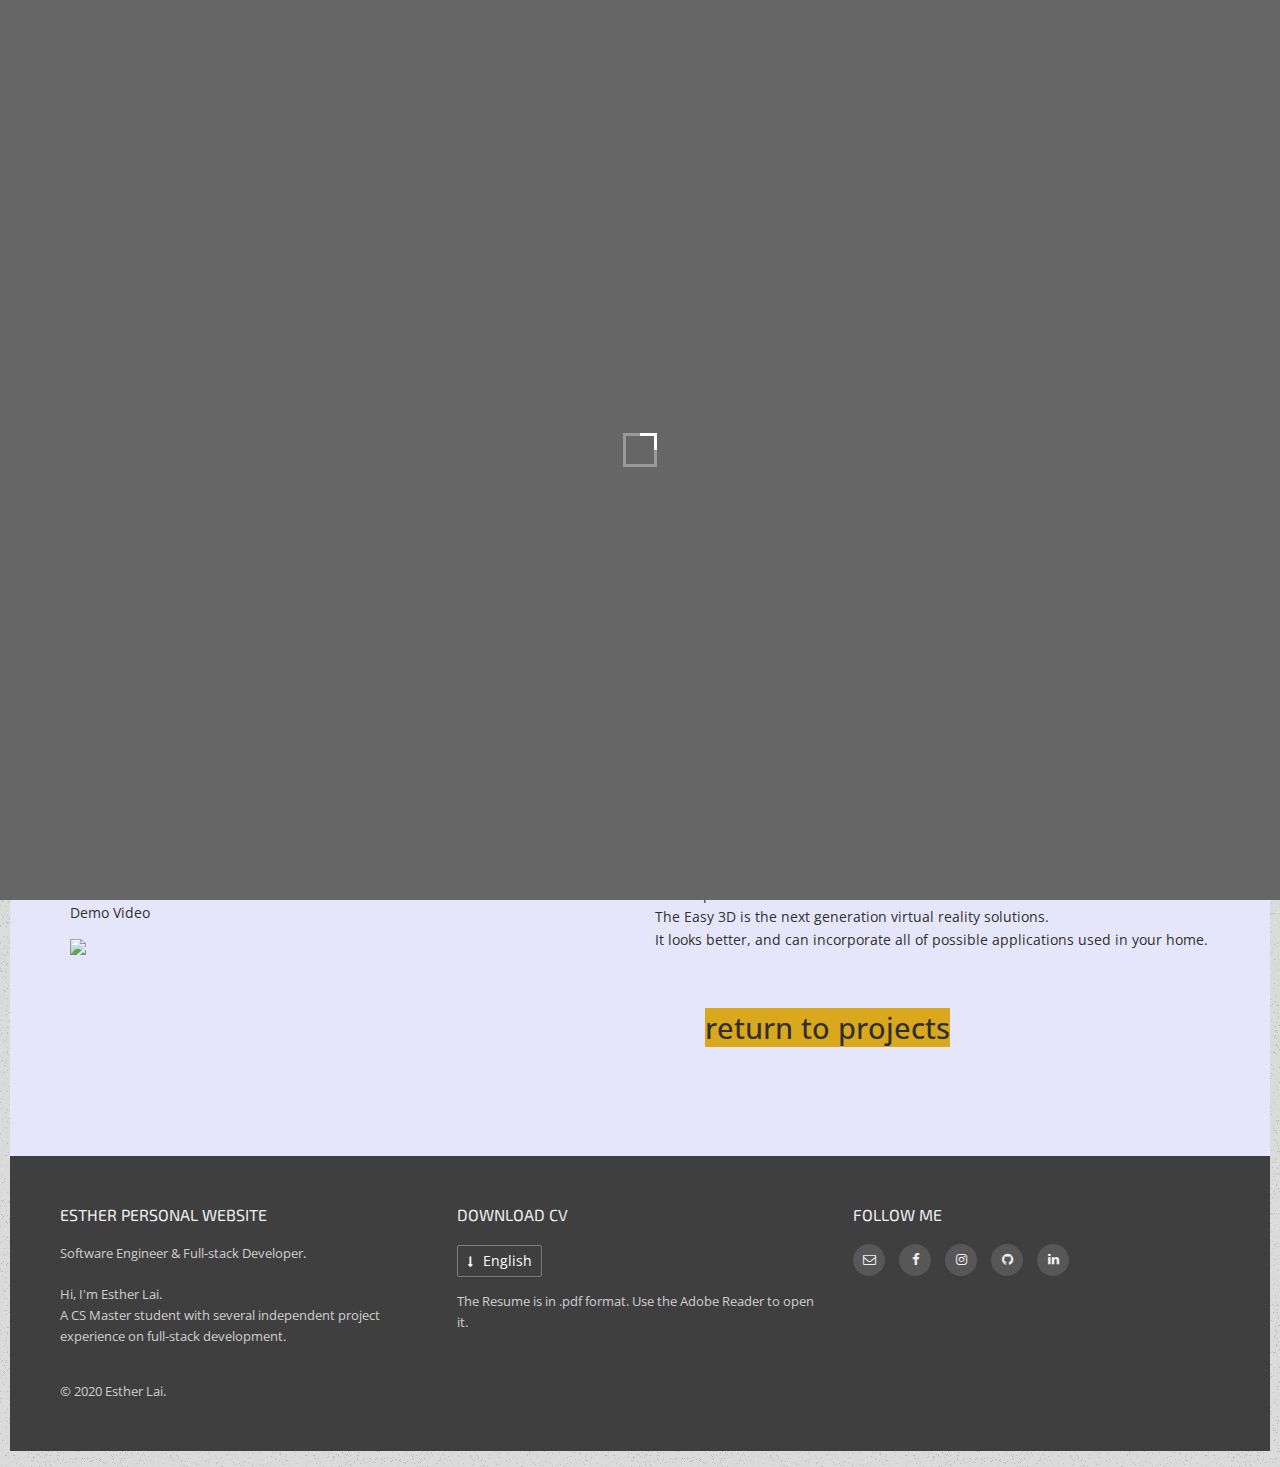
==== commit 73c8f314: "update" ====
--- a/Easy3D.html
+++ b/Easy3D.html
@@ -205,7 +205,7 @@
                             </div>
                             <div class="card-deck col-9">
                                 <div class="card">
-                                    <a data-fancybox href="https://youtu.be/y-K8zmLoMEA">
+                                    <a target="_blank" data-fancybox href="https://youtu.be/y-K8zmLoMEA">
                                         <img class="card-img-top img-fluid" src="http://img.youtube.com/vi/y-K8zmLoMEA/mqdefault.jpg" />
                                     </a>
                                 </div>
--- a/assets/custom/2.2.0/css/layouts/esther.css
+++ b/assets/custom/2.2.0/css/layouts/esther.css
@@ -55,7 +55,7 @@
     background-size: cover; }
 
 .timeline-esther-02 {
-    background: url("../../images/layouts/esther/timeline/app.png");
+    background: url("../../images/layouts/esther/timeline/app.PNG");
     background-position: center;
     background-size: cover; }
 
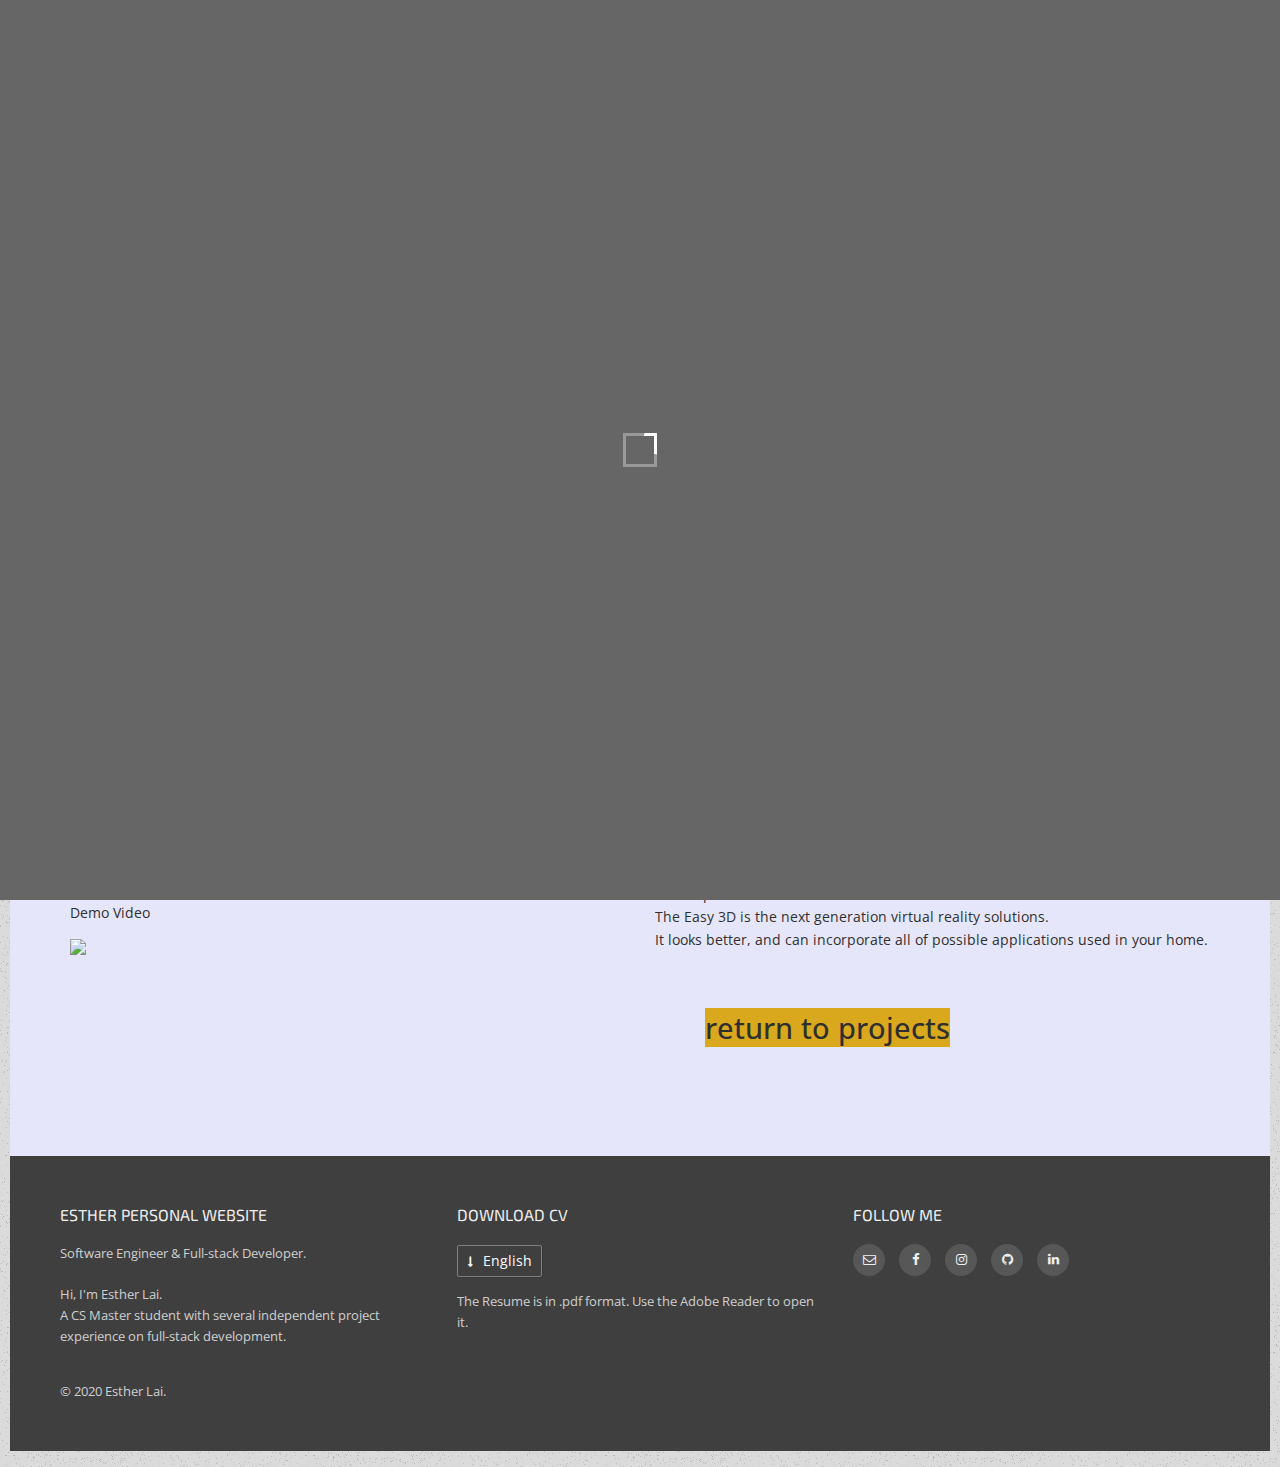
==== commit 7c923931: "add GA" ====
--- a/Easy3D.html
+++ b/Easy3D.html
@@ -5,6 +5,16 @@
 <!--[if IE 8]>
 <html class="ie8" lang="en">    <![endif]-->
 <head>
+    <!-- Global site tag (gtag.js) - Google Analytics -->
+    <script async src="https://www.googletagmanager.com/gtag/js?id=UA-172912807-1"></script>
+    <script>
+        window.dataLayer = window.dataLayer || [];
+        function gtag(){dataLayer.push(arguments);}
+        gtag('js', new Date());
+
+        gtag('config', 'UA-172912807-1');
+    </script>
+
     <meta http-equiv="Content-Type" content="text/html; charset=utf-8"/>
     <meta http-equiv="X-UA-Compatible" content="IE=edge">
     <meta name=viewport content="width=device-width, initial-scale=1">
